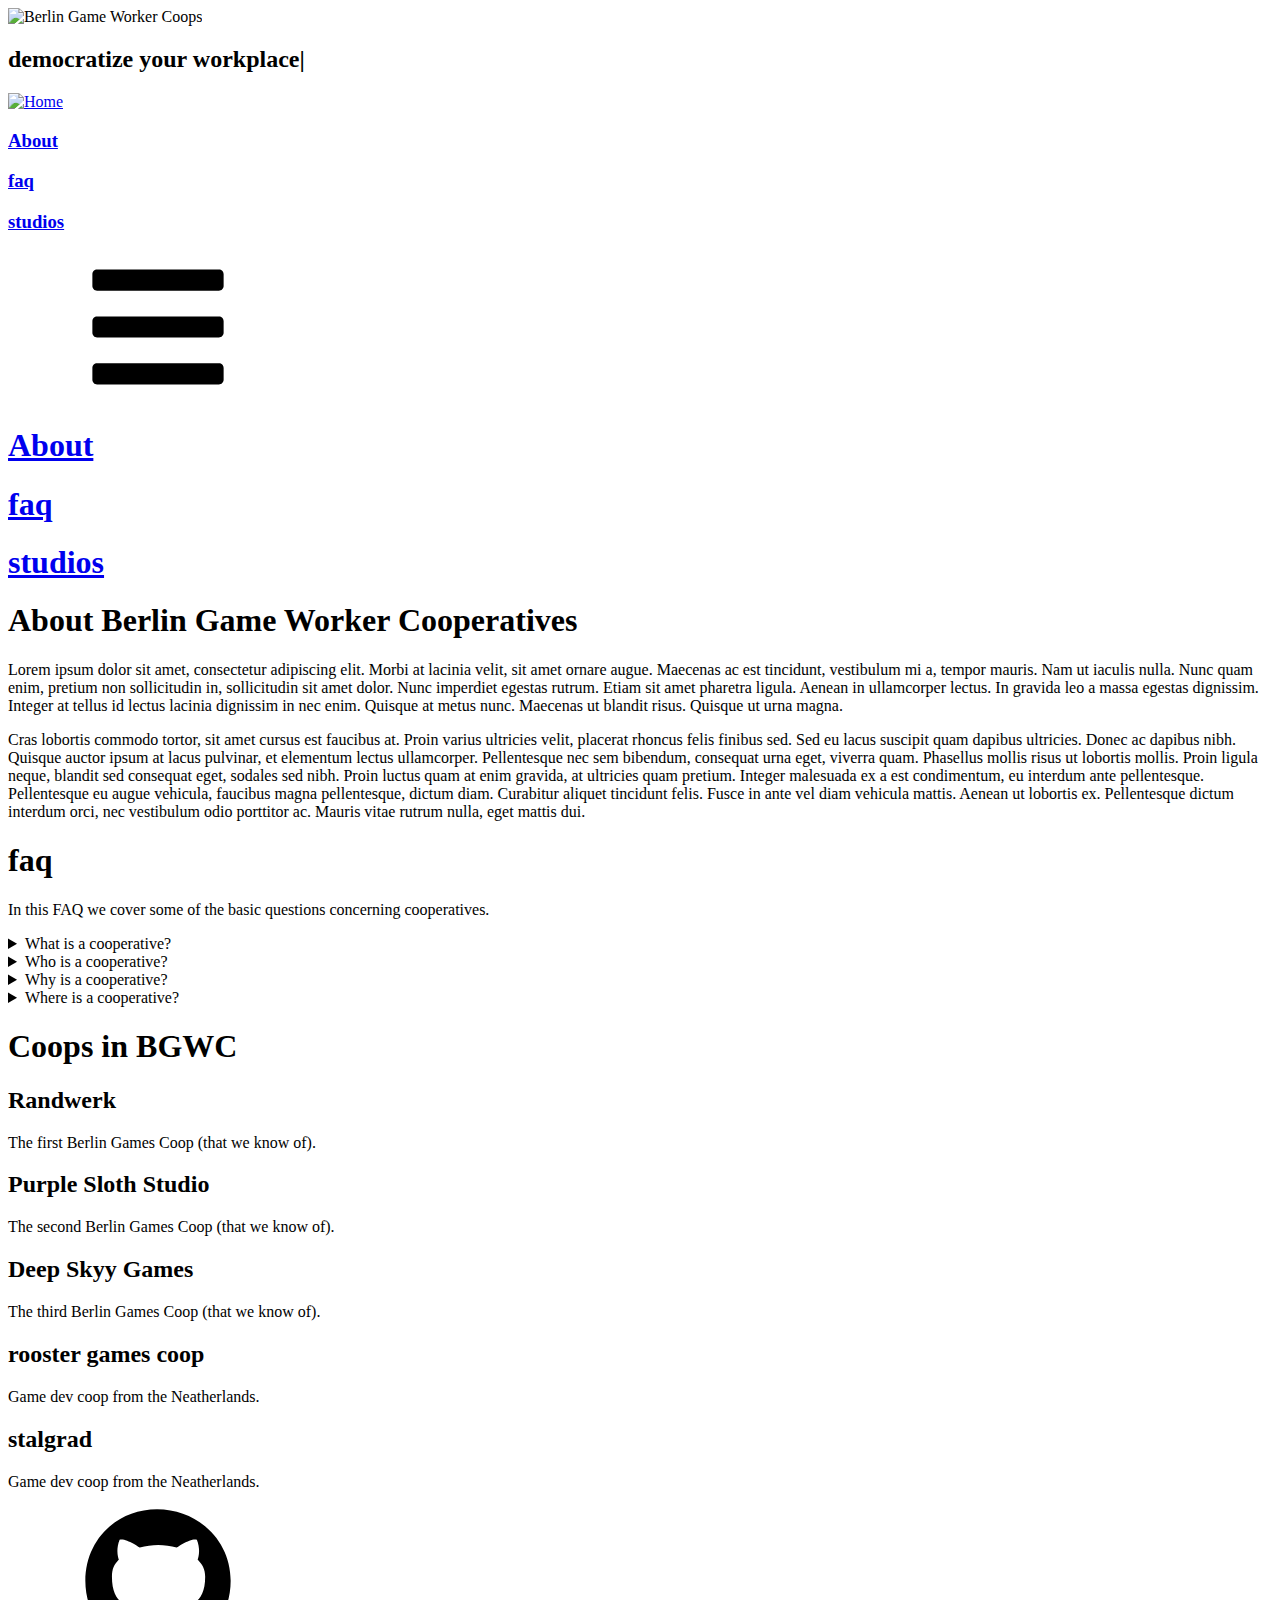
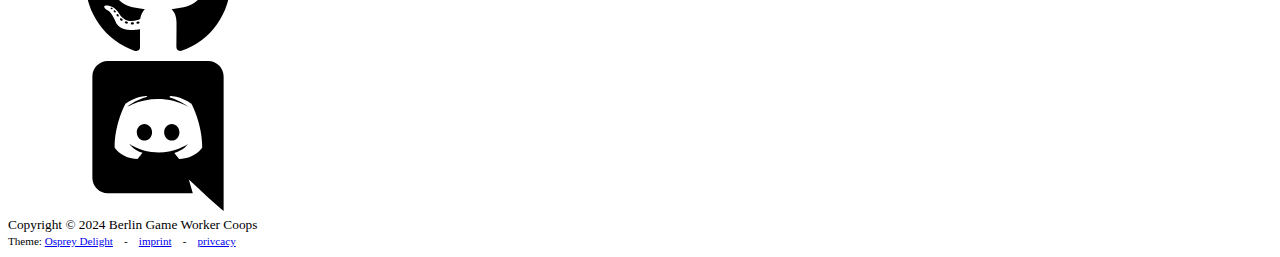
==== index.html @ 7940e50d "deploy: 7cacd4f526b0eb2941dcfb74ad085b231117a492" ====
<!doctype html><html lang=en-US class=no-js><head><meta name=generator content="Hugo 0.124.1"><title>Berlin Game Worker Coops</title>
<meta name=title content="Berlin Game Worker Coops"><meta charset=utf-8><meta name=viewport content="width=device-width,initial-scale=1"><meta name=referrer content="strict-origin-when-cross-origin"><base href=https://gwc.berlin/><meta name=description content="Berlin Game Worker Coops"><meta name=author content="bgwc"><meta property="og:title" content="Berlin Game Worker Coops"><meta property="og:type" content="website"><meta property="og:url" content="https://gwc.berlin/"><meta property="og:image" content="https://gwc.berlin/opengraph.jpg"><meta property="og:image:width" content="1280"><meta property="og:image:height" content="640"><link rel=icon type=image/png href=https://gwc.berlin/favicon.png><meta property="og:description" content="Berlin Game Worker Coops"><link rel=canonical href=https://gwc.berlin/><link href=https://gwc.berlin/index.xml rel=alternate type=application/rss+xml title="Berlin Game Worker Coops"><link rel=stylesheet href=https://gwc.berlin/style.e891644032cc3403f7d13164f586dee21af3e66288aa3978fd8f318a8b5801b0.css><script type=application/ld+json>{"@context":"http://www.schema.org","@id":"https://gwc.berlin/","@type":"Person","address":null,"affiliation":[],"alternateName":"hugo-mods","description":"Berlin Game Worker Coops","email":null,"image":"https://avatars.githubusercontent.com/u/84660689?v=4","name":"bgwc","sameAs":["https://github.com/BerlinGameWorkerCooperatives/BerlinGameWorkerCooperatives.github.io","https://discord.gg/4XYxuJzSXn "],"url":"https://gwc.berlin/"}</script><script src=https://gwc.berlin/lazyimg/lazysizes/lazysizes.min.js async></script><script>window.addEventListener("DOMContentLoaded",e=>{var t,r,s=document.getElementsByClassName("home-logo")[0],o=document.getElementsByClassName("logo")[0],i=document.getElementsByClassName("bg")[0],n=document.getElementsByClassName("gallery-img-container"),a=document.getElementsByClassName("modal-header-img-container");if(s&&o&&i&&n&&a){function c(e,t){filter="filter: hue-rotate("+e+"deg); transition: "+t+"ms linear",o.style=filter,i.style=filter;for(let e=0;e<n.length;e++)n[e].style=filter,a[e].style=filter}t=0,r=0,s.addEventListener("click",()=>{for(deg=Math.floor(Math.random()*360);Math.abs(deg-t)<36;)deg=Math.floor(Math.random()*360);c(deg,Math.abs(deg-t)/36/10*1e3),t=deg,r++})}})</script></head><body><header class="row middle-xs center-xs bg lazyload"><div class=col-xs-12><picture><source type=image/webp height=1660 width=1200 data-sizes=auto data-srcset="https://gwc.berlin/logo-320x.webp 320w,
https://gwc.berlin/logo-520x.webp 520w,
https://gwc.berlin/logo-720x.webp 720w,
https://gwc.berlin/logo-920x.webp 920w,
https://gwc.berlin/logo-1200x.webp 1200w"><noscript><img src=https://gwc.berlin/logo-1200x.png class=home-logo loading=lazy height=1660 width=1200 srcset="https://gwc.berlin/logo-320x.png 320w,
https://gwc.berlin/logo-520x.png 520w,
https://gwc.berlin/logo-720x.png 720w,
https://gwc.berlin/logo-920x.png 920w,
https://gwc.berlin/logo-1200x.png 1200w" alt="Berlin Game Worker Coops"></noscript><img data-src=https://gwc.berlin/logo-1200x.png class="home-logo lazyload" height=1660 width=1200 data-sizes=auto data-srcset="https://gwc.berlin/logo-320x.png 320w,
https://gwc.berlin/logo-520x.png 520w,
https://gwc.berlin/logo-720x.png 720w,
https://gwc.berlin/logo-920x.png 920w,
https://gwc.berlin/logo-1200x.png 1200w" alt="Berlin Game Worker Coops"></picture><h2 id=democratize-your-workplacecursor>democratize your workplace<span class=cursor>|</span></h2><noscript><h2><svg class="icon"><use xlink:href="#icon-warning"/></svg></h2><h2>Please enable JavaScript for the full experience!</h2></noscript></div></header><nav class="row middle-xs center-xs"><div class="col-xs-6 col-sm-1 logo"><a href=/#><picture><source type=image/webp height=133 width=96 data-sizes=auto data-srcset="https://gwc.berlin/logo-66x.webp 66w,
https://gwc.berlin/logo-96x.webp 96w"><img data-src=https://gwc.berlin/logo-96x.png class=lazyload height=133 width=96 data-sizes=auto data-srcset="https://gwc.berlin/logo-66x.png 66w,
https://gwc.berlin/logo-96x.png 96w" alt=Home></picture></a></div><div class="col-xs-3 col-sm-2 nav-item"><h3><a href=/#about>About</a></h3></div><div class="col-xs-3 col-sm-2 nav-item"><h3><a href=/#faq>faq</a></h3></div><div class="col-xs-3 col-sm-2 nav-item"><h3><a href=/#studios>studios</a></h3></div><div class="col-xs-6 col-sm-1 nav-toggle"><a href class=nav-icon onclick=return!1><svg class="icon"><use xlink:href="#icon-menu"/></svg></a></div></nav><section class="nav-full row middle-xs center-xs"><div class=col-xs-12><div class="row middle-xs center-xs"><div class=col-xs-12><h1><a href=/#about>About</a></h1></div><div class=col-xs-12><h1><a href=/#faq>faq</a></h1></div><div class=col-xs-12><h1><a href=/#studios>studios</a></h1></div></div></div></section><main><section class=about id=about><div class="container middle-xs"><div class="row center-xs"><div class=col-xs-12><h1>About Berlin Game Worker Cooperatives</h1></div></div><div class="row center-xs"><div class="col-xs-12 middle-xs"><p>Lorem ipsum dolor sit amet, consectetur adipiscing elit. Morbi at lacinia velit, sit amet ornare augue. Maecenas ac est tincidunt, vestibulum mi a, tempor mauris. Nam ut iaculis nulla. Nunc quam enim, pretium non sollicitudin in, sollicitudin sit amet dolor. Nunc imperdiet egestas rutrum. Etiam sit amet pharetra ligula. Aenean in ullamcorper lectus. In gravida leo a massa egestas dignissim. Integer at tellus id lectus lacinia dignissim in nec enim. Quisque at metus nunc. Maecenas ut blandit risus. Quisque ut urna magna.</p><p>Cras lobortis commodo tortor, sit amet cursus est faucibus at. Proin varius ultricies velit, placerat rhoncus felis finibus sed. Sed eu lacus suscipit quam dapibus ultricies. Donec ac dapibus nibh. Quisque auctor ipsum at lacus pulvinar, et elementum lectus ullamcorper. Pellentesque nec sem bibendum, consequat urna eget, viverra quam. Phasellus mollis risus ut lobortis mollis. Proin ligula neque, blandit sed consequat eget, sodales sed nibh. Proin luctus quam at enim gravida, at ultricies quam pretium. Integer malesuada ex a est condimentum, eu interdum ante pellentesque. Pellentesque eu augue vehicula, faucibus magna pellentesque, dictum diam. Curabitur aliquet tincidunt felis. Fusce in ante vel diam vehicula mattis. Aenean ut lobortis ex. Pellentesque dictum interdum orci, nec vestibulum odio porttitor ac. Mauris vitae rutrum nulla, eget mattis dui.</p></div></div></div></section><section class=faq id=faq><div class="container middle-xs"><div class="row center-xs"><div class=col-xs-12><h1>faq</h1></div></div><div class="row center-xs"><div class="col-xs-12 middle-xs"><p>In this FAQ we cover some of the basic questions concerning cooperatives.</p><details class=justify><summary><span class=_h2>What is a cooperative?</span></summary><div class=justify>Lorem ipsum dolor sit amet, consectetur adipiscing elit. Morbi at lacinia velit, sit amet ornare augue. Maecenas ac est tincidunt, vestibulum mi a, tempor mauris. Nam ut iaculis nulla. Nunc quam enim, pretium non sollicitudin in, sollicitudin sit amet dolor. Nunc imperdiet egestas rutrum. Etiam sit amet pharetra ligula. Aenean in ullamcorper lectus. In gravida leo a massa egestas dignissim. Integer at tellus id lectus lacinia dignissim in nec enim. Quisque at metus nunc. Maecenas ut blandit risus. Quisque ut urna magna.</div></details><details class=justify><summary><span class=_h2>Who is a cooperative?</span></summary><div class=justify>Lorem ipsum dolor sit amet, consectetur adipiscing elit. Morbi at lacinia velit, sit amet ornare augue. Maecenas ac est tincidunt, vestibulum mi a, tempor mauris. Nam ut iaculis nulla. Nunc quam enim, pretium non sollicitudin in, sollicitudin sit amet dolor. Nunc imperdiet egestas rutrum. Etiam sit amet pharetra ligula. Aenean in ullamcorper lectus. In gravida leo a massa egestas dignissim. Integer at tellus id lectus lacinia dignissim in nec enim. Quisque at metus nunc. Maecenas ut blandit risus. Quisque ut urna magna.</div></details><details class=justify><summary><span class=_h2>Why is a cooperative?</span></summary><div class=justify>Lorem ipsum dolor sit amet, consectetur adipiscing elit. Morbi at lacinia velit, sit amet ornare augue. Maecenas ac est tincidunt, vestibulum mi a, tempor mauris. Nam ut iaculis nulla. Nunc quam enim, pretium non sollicitudin in, sollicitudin sit amet dolor. Nunc imperdiet egestas rutrum. Etiam sit amet pharetra ligula. Aenean in ullamcorper lectus. In gravida leo a massa egestas dignissim. Integer at tellus id lectus lacinia dignissim in nec enim. Quisque at metus nunc. Maecenas ut blandit risus. Quisque ut urna magna.</div></details><details class=justify><summary><span class=_h2>Where is a cooperative?</span></summary><div class=justify>Lorem ipsum dolor sit amet, consectetur adipiscing elit. Morbi at lacinia velit, sit amet ornare augue. Maecenas ac est tincidunt, vestibulum mi a, tempor mauris. Nam ut iaculis nulla. Nunc quam enim, pretium non sollicitudin in, sollicitudin sit amet dolor. Nunc imperdiet egestas rutrum. Etiam sit amet pharetra ligula. Aenean in ullamcorper lectus. In gravida leo a massa egestas dignissim. Integer at tellus id lectus lacinia dignissim in nec enim. Quisque at metus nunc. Maecenas ut blandit risus. Quisque ut urna magna.</div></details></div></div></div></section><section class=studios id=studios><div class="container middle-xs"><div class="row center-xs"><div class=col-xs-12><h1>Coops in BGWC</h1></div></div><div class="row center-xs"><div class="col-xs-12 middle-xs"><h2 id=randwerk>Randwerk</h2><p>The first Berlin Games Coop (that we know of).</p><h2 id=purple-sloth-studio>Purple Sloth Studio</h2><p>The second Berlin Games Coop (that we know of).</p><h2 id=deep-skyy-games>Deep Skyy Games</h2><p>The third Berlin Games Coop (that we know of).</p><h2 id=rooster-games-coop>rooster games coop</h2><p>Game dev coop from the Neatherlands.</p><h2 id=stalgrad>stalgrad</h2><p>Game dev coop from the Neatherlands.</p></div></div></div></section></main><footer><div class="row center-xs social"><div class=col-xs-2><a target=_blank rel=noopener href=https://github.com/BerlinGameWorkerCooperatives/BerlinGameWorkerCooperatives.github.io><svg class="icon"><use xlink:href="#icon-github"/></svg></a></div><div class=col-xs-2><a target=_blank rel=noopener href=https://discord.gg/4XYxuJzSXn%20><svg class="icon"><use xlink:href="#icon-discord"/></svg></a></div></div><div class="row center-xs"><div class=col-xs><small>Copyright &copy; 2024 Berlin Game Worker Coops<div class=col-xs><small>Theme: <a href=https://github.com/kdevo/osprey-delight target=_blank rel=noopener>Osprey Delight</a>
&ensp; - &ensp;
<a href=/imprint>imprint</a>
&ensp; - &ensp;
<a href=/privacy>privcacy</a></small></div></small></div></div></footer><script>(()=>{document.documentElement.className="js",e=document.querySelector.bind(document),t=document.querySelectorAll.bind(document);function a(e,t,n=!0){t?(e.style.visibility="visible",n&&e.removeAttribute("hidden")):(e.style.visibility="hidden",n&&e.setAttribute("hidden",!0)),e.classList.add(t?"show":"hide"),e.classList.remove(t?"hide":"show")}var e,t,n=!1,s=!1,o=e("nav");navToggleAndLogo=t("nav > .logo, nav > .nav-toggle");function r(e){e?(o.classList.add("nav-fixed"),navToggleAndLogo.forEach(e=>{a(e,!0,!1)})):(o.classList.remove("nav-fixed"),navToggleAndLogo.forEach(e=>{a(e,!1,!1)})),s=e}function i(){n?e(".nav-icon").classList.remove("icon-active"):e(".nav-icon").classList.add("icon-active"),n=!n}e(".nav-icon").addEventListener("click",()=>{i(),t(".nav-full, main").forEach(e=>{e.classList.toggle("active")})}),t(".nav-full a").forEach(e=>{e.addEventListener("click",()=>{i(),t(".nav-full, main").forEach(e=>{e.classList.toggle("active")})})}),e(".logo").addEventListener("click",()=>{e(".nav-full").classList.contains("active")&&(i(),t(".nav-full, main").forEach(e=>{e.classList.toggle("active")}))}),e("body").addEventListener("click",()=>{e(".nav-full").classList.contains("active")?e("html").style.overflowY="hidden":e("html").style.overflowY="scroll"}),(()=>{let n=[...t(".nav-item")],e=[...t("main > section")].reverse(),a=330;var i=-1;function c(t){n.forEach(e=>{e.classList.remove("nav-item-active")}),t<e.length&&n[t].classList.add("nav-item-active"),i=t}window.addEventListener("scroll",()=>{var t=window.scrollY||window.pageYOffset;windowHeight=window.innerHeight,navHeight=o.clientHeight,t>windowHeight-navHeight?s||requestAnimationFrame(()=>r(!0)):s&&requestAnimationFrame(()=>r(!1));let n=e.length-1-e.findIndex(e=>t>e.offsetTop-a);n!=i&&requestAnimationFrame(()=>{c(n)})})})()})()</script><svg xmlns="http://www.w3.org/2000/svg" style="display:none"><symbol id="icon-close" viewBox="0 0 352 512"><title>Close</title><path d="M242.72 256l100.07-100.07c12.28-12.28 12.28-32.19.0-44.48l-22.24-22.24c-12.28-12.28-32.19-12.28-44.48.0L176 189.28 75.93 89.21c-12.28-12.28-32.19-12.28-44.48.0L9.21 111.45c-12.28 12.28-12.28 32.19.0 44.48L109.28 256 9.21 356.07c-12.28 12.28-12.28 32.19.0 44.48l22.24 22.24c12.28 12.28 32.2 12.28 44.48.0L176 322.72l100.07 100.07c12.28 12.28 32.2 12.28 44.48.0l22.24-22.24c12.28-12.28 12.28-32.19.0-44.48L242.72 256z"/></symbol><symbol id="icon-code" viewBox="0 0 640 512"><title>Terminal</title><path d="M257.981 272.971 63.638 467.314c-9.373 9.373-24.569 9.373-33.941.0L7.029 444.647c-9.357-9.357-9.375-24.522-.04-33.901L161.011 256 6.99 101.255c-9.335-9.379-9.317-24.544.04-33.901l22.667-22.667c9.373-9.373 24.569-9.373 33.941.0L257.981 239.03c9.373 9.372 9.373 24.568.0 33.941zM640 456v-32c0-13.255-10.745-24-24-24H312c-13.255.0-24 10.745-24 24v32c0 13.255 10.745 24 24 24h304c13.255.0 24-10.745 24-24z"/></symbol><symbol id="icon-contact" viewBox="0 0 448 512"><title>User Astronaut</title><path d="M64 224h13.5c24.7 56.5 80.9 96 146.5 96s121.8-39.5 146.5-96H384c8.8.0 16-7.2 16-16v-96c0-8.8-7.2-16-16-16h-13.5C345.8 39.5 289.6.0 224 0S102.2 39.5 77.5 96H64c-8.8.0-16 7.2-16 16v96c0 8.8 7.2 16 16 16zm40-88c0-22.1 21.5-40 48-40h144c26.5.0 48 17.9 48 40v24c0 53-43 96-96 96h-48c-53 0-96-43-96-96v-24zm72 72 12-36 36-12-36-12-12-36-12 36-36 12 36 12 12 36zm151.6 113.4C297.7 340.7 262.2 352 224 352s-73.7-11.3-103.6-30.6C52.9 328.5.0 385 0 454.4v9.6c0 26.5 21.5 48 48 48h80v-64c0-17.7 14.3-32 32-32h128c17.7.0 32 14.3 32 32v64h80c26.5.0 48-21.5 48-48v-9.6c0-69.4-52.9-125.9-120.4-133zM272 448c-8.8.0-16 7.2-16 16s7.2 16 16 16 16-7.2 16-16-7.2-16-16-16zm-96 0c-8.8.0-16 7.2-16 16v48h32v-48c0-8.8-7.2-16-16-16z"/></symbol><symbol id="icon-discord" viewBox="0 0 448 512"><desc>Discord</desc><path d="M297.216 243.2c0 15.616-11.52 28.416-26.112 28.416-14.336.0-26.112-12.8-26.112-28.416s11.52-28.416 26.112-28.416 26.112 12.8 26.112 28.416zm-119.552-28.416c-14.592.0-26.112 12.8-26.112 28.416s11.776 28.416 26.112 28.416c14.592.0 26.112-12.8 26.112-28.416.256-15.616-11.52-28.416-26.112-28.416zM448 52.736V512c-64.494-56.994-43.868-38.128-118.784-107.776l13.568 47.36H52.48C23.552 451.584.0 428.032.0 398.848V52.736C0 23.552 23.552.0 52.48.0h343.04C424.448.0 448 23.552 448 52.736zm-72.96 242.688c0-82.432-36.864-149.248-36.864-149.248-36.864-27.648-71.936-26.88-71.936-26.88l-3.584 4.096c43.52 13.312 63.744 32.512 63.744 32.512-60.811-33.329-132.244-33.335-191.232-7.424-9.472 4.352-15.104 7.424-15.104 7.424s21.248-20.224 67.328-33.536l-2.56-3.072s-35.072-.768-71.936 26.88c0 0-36.864 66.816-36.864 149.248.0.0 21.504 37.12 78.08 38.912.0.0 9.472-11.52 17.152-21.248-32.512-9.728-44.8-30.208-44.8-30.208 3.766 2.636 9.976 6.053 10.496 6.4 43.21 24.198 104.588 32.126 159.744 8.96 8.96-3.328 18.944-8.192 29.44-15.104.0.0-12.8 20.992-46.336 30.464 7.68 9.728 16.896 20.736 16.896 20.736 56.576-1.792 78.336-38.912 78.336-38.912z"/></symbol><symbol id="icon-download" viewBox="0 0 512 512"><title>Download</title><path d="M216 0h80c13.3.0 24 10.7 24 24v168h87.7c17.8.0 26.7 21.5 14.1 34.1L269.7 378.3c-7.5 7.5-19.8 7.5-27.3.0L90.1 226.1c-12.6-12.6-3.7-34.1 14.1-34.1H192V24c0-13.3 10.7-24 24-24zm296 376v112c0 13.3-10.7 24-24 24H24c-13.3.0-24-10.7-24-24V376c0-13.3 10.7-24 24-24h146.7l49 49c20.1 20.1 52.5 20.1 72.6.0l49-49H488c13.3.0 24 10.7 24 24zm-124 88c0-11-9-20-20-20s-20 9-20 20 9 20 20 20 20-9 20-20zm64 0c0-11-9-20-20-20s-20 9-20 20 9 20 20 20 20-9 20-20z"/></symbol><symbol id="icon-example" viewBox="0 0 576 512"><desc>View preview</desc><path d="M572.52 241.4C518.29 135.59 410.93 64 288 64S57.68 135.64 3.48 241.41a32.35 32.35.0 000 29.19C57.71 376.41 165.07 448 288 448s230.32-71.64 284.52-177.41a32.35 32.35.0 000-29.19zM288 4e2a144 144 0 11144-144A143.93 143.93.0 01288 4e2zm0-240a95.31 95.31.0 00-25.31 3.79 47.85 47.85.0 01-66.9 66.9A95.78 95.78.0 10288 160z"/></symbol><symbol id="icon-get" viewBox="0 0 320 512"><desc>Go get it</desc><path d="M285.476 272.971 91.132 467.314c-9.373 9.373-24.569 9.373-33.941.0l-22.667-22.667c-9.357-9.357-9.375-24.522-.04-33.901L188.505 256 34.484 101.255c-9.335-9.379-9.317-24.544.04-33.901l22.667-22.667c9.373-9.373 24.569-9.373 33.941.0L285.475 239.03c9.373 9.372 9.373 24.568.001 33.941z"/></symbol><symbol id="icon-github" viewBox="0 0 496 512"><title>GitHub</title><path d="M165.9 397.4c0 2-2.3 3.6-5.2 3.6-3.3.3-5.6-1.3-5.6-3.6.0-2 2.3-3.6 5.2-3.6 3-.3 5.6 1.3 5.6 3.6zm-31.1-4.5c-.7 2 1.3 4.3 4.3 4.9 2.6 1 5.6.0 6.2-2s-1.3-4.3-4.3-5.2c-2.6-.7-5.5.3-6.2 2.3zm44.2-1.7c-2.9.7-4.9 2.6-4.6 4.9.3 2 2.9 3.3 5.9 2.6 2.9-.7 4.9-2.6 4.6-4.6-.3-1.9-3-3.2-5.9-2.9zM244.8 8C106.1 8 0 113.3.0 252c0 110.9 69.8 205.8 169.5 239.2 12.8 2.3 17.3-5.6 17.3-12.1.0-6.2-.3-40.4-.3-61.4.0.0-70 15-84.7-29.8.0.0-11.4-29.1-27.8-36.6.0.0-22.9-15.7 1.6-15.4.0.0 24.9 2 38.6 25.8 21.9 38.6 58.6 27.5 72.9 20.9 2.3-16 8.8-27.1 16-33.7-55.9-6.2-112.3-14.3-112.3-110.5.0-27.5 7.6-41.3 23.6-58.9-2.6-6.5-11.1-33.3 2.6-67.9 20.9-6.5 69 27 69 27 20-5.6 41.5-8.5 62.8-8.5s42.8 2.9 62.8 8.5c0 0 48.1-33.6 69-27 13.7 34.7 5.2 61.4 2.6 67.9 16 17.7 25.8 31.5 25.8 58.9.0 96.5-58.9 104.2-114.8 110.5 9.2 7.9 17 22.9 17 46.4.0 33.7-.3 75.4-.3 83.6.0 6.5 4.6 14.4 17.3 12.1C428.2 457.8 496 362.9 496 252 496 113.3 383.5 8 244.8 8zM97.2 352.9c-1.3 1-1 3.3.7 5.2 1.6 1.6 3.9 2.3 5.2 1 1.3-1 1-3.3-.7-5.2-1.6-1.6-3.9-2.3-5.2-1zm-10.8-8.1c-.7 1.3.3 2.9 2.3 3.9 1.6 1 3.6.7 4.3-.7.7-1.3-.3-2.9-2.3-3.9-2-.6-3.6-.3-4.3.7zm32.4 35.6c-1.6 1.3-1 4.3 1.3 6.2 2.3 2.3 5.2 2.6 6.5 1 1.3-1.3.7-4.3-1.3-6.2-2.2-2.3-5.2-2.6-6.5-1zm-11.4-14.7c-1.6 1-1.6 3.6.0 5.9 1.6 2.3 4.3 3.3 5.6 2.3 1.6-1.3 1.6-3.9.0-6.2-1.4-2.3-4-3.3-5.6-2z"/></symbol><symbol id="icon-github-octocat" viewBox="0 0 480 512"><title>Alternate GitHub</title><path d="M186.1 328.7c0 20.9-10.9 55.1-36.7 55.1s-36.7-34.2-36.7-55.1 10.9-55.1 36.7-55.1 36.7 34.2 36.7 55.1zM480 278.2c0 31.9-3.2 65.7-17.5 95-37.9 76.6-142.1 74.8-216.7 74.8-75.8.0-186.2 2.7-225.6-74.8-14.6-29-20.2-63.1-20.2-95 0-41.9 13.9-81.5 41.5-113.6-5.2-15.8-7.7-32.4-7.7-48.8.0-21.5 4.9-32.3 14.6-51.8 45.3.0 74.3 9 108.8 36 29-6.9 58.8-10 88.7-10 27 0 54.2 2.9 80.4 9.2 34-26.7 63-35.2 107.8-35.2 9.8 19.5 14.6 30.3 14.6 51.8.0 16.4-2.6 32.7-7.7 48.2 27.5 32.4 39 72.3 39 114.2zm-64.3 50.5c0-43.9-26.7-82.6-73.5-82.6-18.9.0-37 3.4-56 6-14.9 2.3-29.8 3.2-45.1 3.2-15.2.0-30.1-.9-45.1-3.2-18.7-2.6-37-6-56-6-46.8.0-73.5 38.7-73.5 82.6.0 87.8 80.4 101.3 150.4 101.3h48.2c70.3.0 150.6-13.4 150.6-101.3zm-82.6-55.1c-25.8.0-36.7 34.2-36.7 55.1s10.9 55.1 36.7 55.1 36.7-34.2 36.7-55.1-10.9-55.1-36.7-55.1z"/></symbol><symbol id="icon-heart" viewBox="0 0 512 512"><desc>Donate</desc><path d="M462.3 62.6C407.5 15.9 326 24.3 275.7 76.2L256 96.5l-19.7-20.3C186.1 24.3 104.5 15.9 49.7 62.6c-62.8 53.6-66.1 149.8-9.9 207.9l193.5 199.8c12.5 12.9 32.8 12.9 45.3.0l193.5-199.8c56.3-58.1 53-154.3-9.8-207.9z"/></symbol><symbol id="icon-learn" viewBox="0 0 640 512"><desc>Learn more</desc><path d="M622.34 153.2 343.4 67.5c-15.2-4.67-31.6-4.67-46.79.0L17.66 153.2c-23.54 7.23-23.54 38.36.0 45.59l48.63 14.94c-10.67 13.19-17.23 29.28-17.88 46.9C38.78 266.15 32 276.11 32 288c0 10.78 5.68 19.85 13.86 25.65L20.33 428.53C18.11 438.52 25.71 448 35.94 448h56.11c10.24.0 17.84-9.48 15.62-19.47L82.14 313.65C90.32 307.85 96 298.78 96 288c0-11.57-6.47-21.25-15.66-26.87.76-15.02 8.44-28.3 20.69-36.72L296.6 284.5c9.06 2.78 26.44 6.25 46.79.0l278.95-85.7c23.55-7.24 23.55-38.36.0-45.6zM352.79 315.09c-28.53 8.76-52.84 3.92-65.59.0l-145.02-44.55L128 384c0 35.35 85.96 64 192 64s192-28.65 192-64l-14.18-113.47-145.03 44.56z"/></symbol><symbol id="icon-menu" viewBox="0 0 448 512"><desc>Menu</desc><path d="M16 132h416c8.837.0 16-7.163 16-16V76c0-8.837-7.163-16-16-16H16C7.163 60 0 67.163.0 76v40c0 8.837 7.163 16 16 16zm0 160h416c8.837.0 16-7.163 16-16v-40c0-8.837-7.163-16-16-16H16c-8.837.0-16 7.163-16 16v40c0 8.837 7.163 16 16 16zm0 160h416c8.837.0 16-7.163 16-16v-40c0-8.837-7.163-16-16-16H16c-8.837.0-16 7.163-16 16v40c0 8.837 7.163 16 16 16z"/></symbol><symbol id="icon-ok" viewBox="0 0 512 512"><title>Check Circle</title><path d="M504 256c0 136.967-111.033 248-248 248S8 392.967 8 256 119.033 8 256 8s248 111.033 248 248zM227.314 387.314l184-184c6.248-6.248 6.248-16.379.0-22.627l-22.627-22.627c-6.248-6.249-16.379-6.249-22.628.0L216 308.118l-70.059-70.059c-6.248-6.248-16.379-6.248-22.628.0l-22.627 22.627c-6.248 6.248-6.248 16.379.0 22.627l104 104c6.249 6.249 16.379 6.249 22.628.001z"/></symbol><symbol id="icon-sending" viewBox="0 0 640 512"><title>Space Shuttle</title><path d="M592.604 208.244C559.735 192.836 515.777 184 472 184H186.327c-4.952-6.555-10.585-11.978-16.72-16H376C229.157 137.747 219.403 32 96.003 32H96v128H80V32c-26.51.0-48 28.654-48 64v64c-23.197.0-32 10.032-32 24v40c0 13.983 8.819 24 32 24v16c-23.197.0-32 10.032-32 24v40c0 13.983 8.819 24 32 24v64c0 35.346 21.49 64 48 64V352h16v128h.003c123.4.0 133.154-105.747 279.997-136H169.606c6.135-4.022 11.768-9.445 16.72-16H472c43.777.0 87.735-8.836 120.604-24.244C622.282 289.845 640 271.992 640 256s-17.718-33.845-47.396-47.756zM488 296a8 8 0 01-8-8v-64a8 8 0 018-8c31.909.0 31.942 80 0 80z"/></symbol><symbol id="icon-view" viewBox="0 0 256 512"><title>angle-right</title><path d="M224.3 273l-136 136c-9.4 9.4-24.6 9.4-33.9.0l-22.6-22.6c-9.4-9.4-9.4-24.6.0-33.9l96.4-96.4-96.4-96.4c-9.4-9.4-9.4-24.6.0-33.9L54.3 103c9.4-9.4 24.6-9.4 33.9.0l136 136c9.5 9.4 9.5 24.6.1 34z"/></symbol><symbol id="icon-warning" viewBox="0 0 576 512"><title>Warning</title><path d="M569.517 440.013C587.975 472.007 564.806 512 527.94 512H48.054c-36.937.0-59.999-40.055-41.577-71.987L246.423 23.985c18.467-32.009 64.72-31.951 83.154.0l239.94 416.028zM288 354c-25.405.0-46 20.595-46 46s20.595 46 46 46 46-20.595 46-46-20.595-46-46-46zm-43.673-165.346 7.418 136c.347 6.364 5.609 11.346 11.982 11.346h48.546c6.373.0 11.635-4.982 11.982-11.346l7.418-136c.375-6.874-5.098-12.654-11.982-12.654h-63.383c-6.884.0-12.356 5.78-11.981 12.654z"/></symbol></svg></body></html>
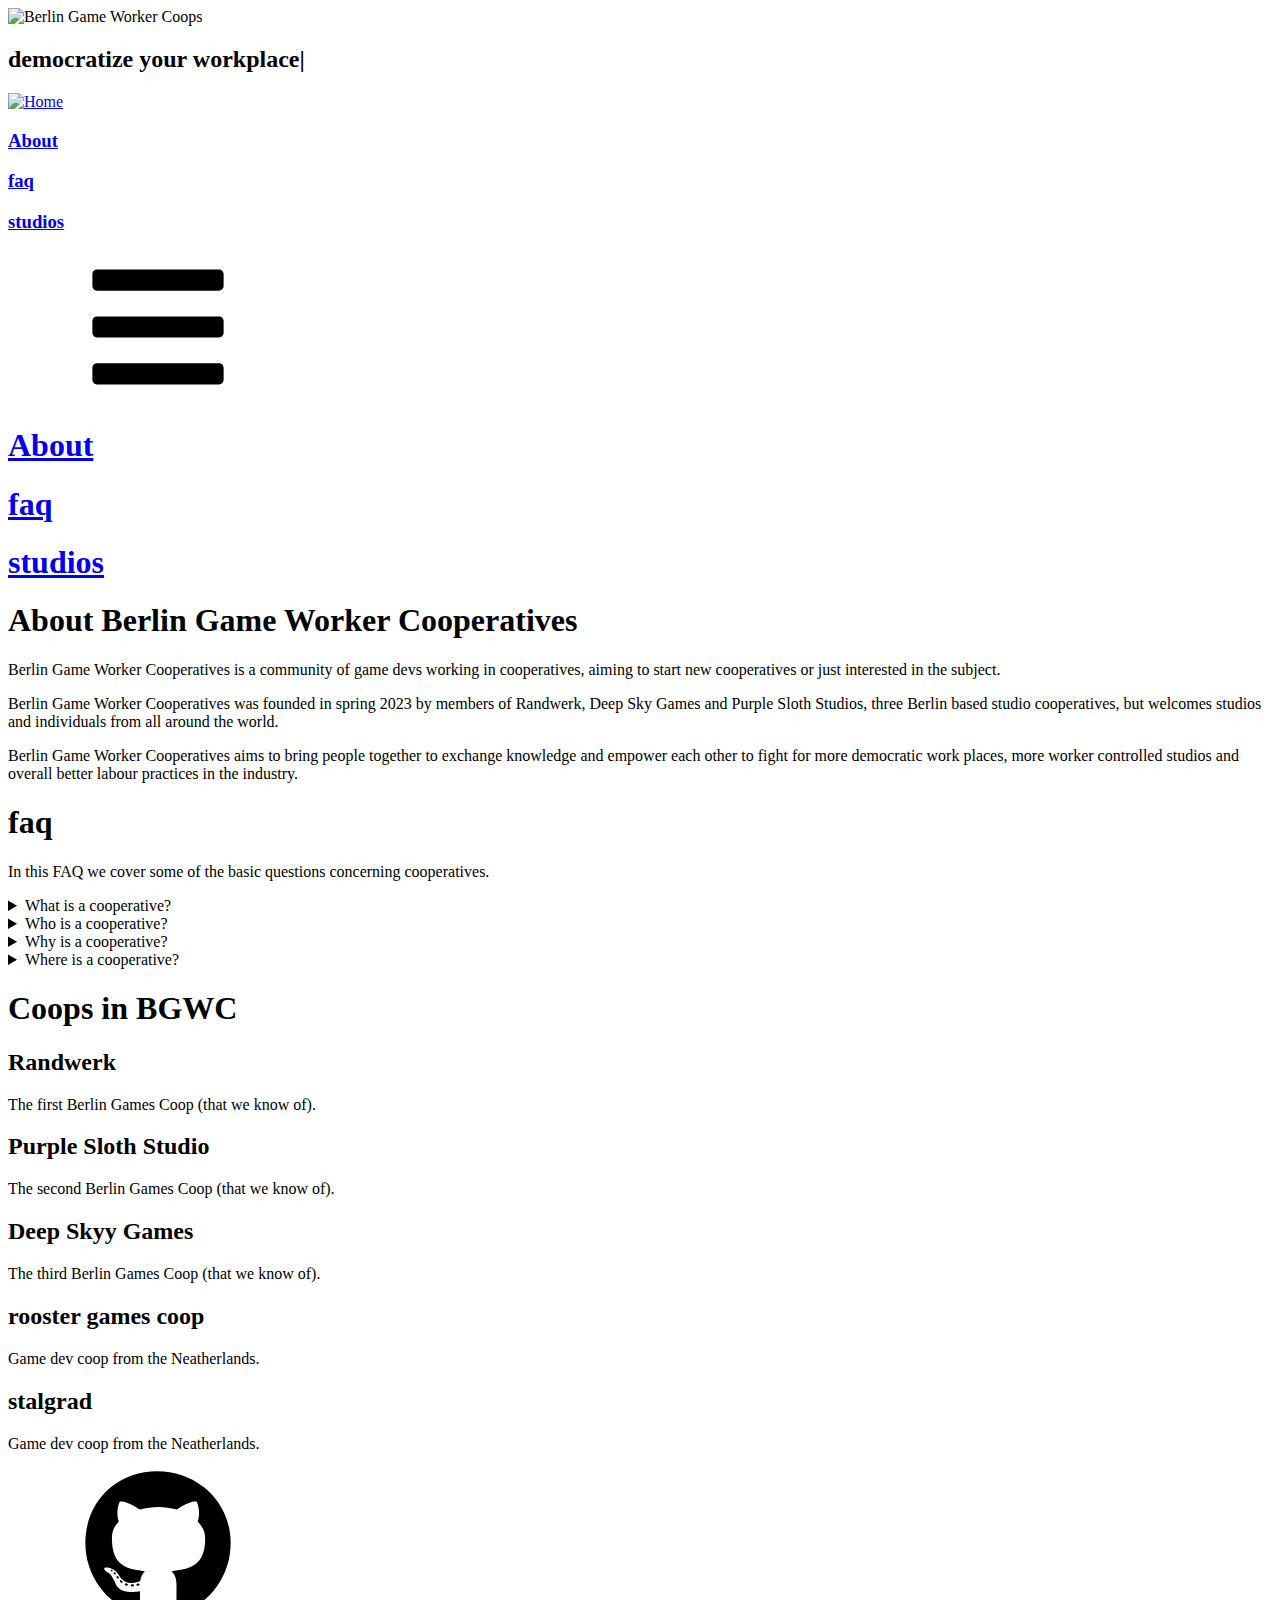
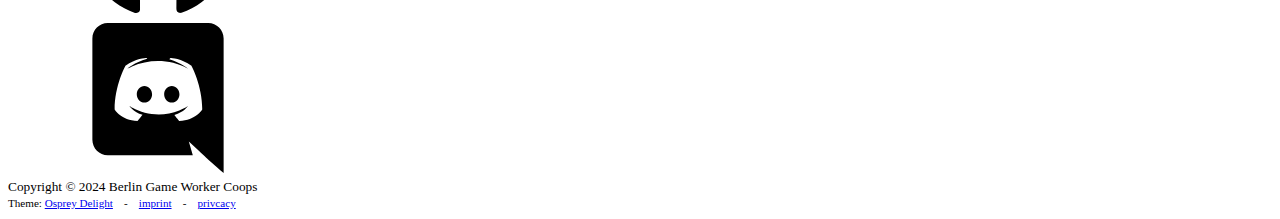
==== commit c84dadfa: "deploy: 9c7413f7482a1a55522a4e32a31441afba1c2663" ====
--- a/index.html
+++ b/index.html
@@ -1,5 +1,5 @@
 <!doctype html><html lang=en-US class=no-js><head><meta name=generator content="Hugo 0.124.1"><title>Berlin Game Worker Coops</title>
-<meta name=title content="Berlin Game Worker Coops"><meta charset=utf-8><meta name=viewport content="width=device-width,initial-scale=1"><meta name=referrer content="strict-origin-when-cross-origin"><base href=https://gwc.berlin/><meta name=description content="Berlin Game Worker Coops"><meta name=author content="bgwc"><meta property="og:title" content="Berlin Game Worker Coops"><meta property="og:type" content="website"><meta property="og:url" content="https://gwc.berlin/"><meta property="og:image" content="https://gwc.berlin/opengraph.jpg"><meta property="og:image:width" content="1280"><meta property="og:image:height" content="640"><link rel=icon type=image/png href=https://gwc.berlin/favicon.png><meta property="og:description" content="Berlin Game Worker Coops"><link rel=canonical href=https://gwc.berlin/><link href=https://gwc.berlin/index.xml rel=alternate type=application/rss+xml title="Berlin Game Worker Coops"><link rel=stylesheet href=https://gwc.berlin/style.e891644032cc3403f7d13164f586dee21af3e66288aa3978fd8f318a8b5801b0.css><script type=application/ld+json>{"@context":"http://www.schema.org","@id":"https://gwc.berlin/","@type":"Person","address":null,"affiliation":[],"alternateName":"hugo-mods","description":"Berlin Game Worker Coops","email":null,"image":"https://avatars.githubusercontent.com/u/84660689?v=4","name":"bgwc","sameAs":["https://github.com/BerlinGameWorkerCooperatives/BerlinGameWorkerCooperatives.github.io","https://discord.gg/4XYxuJzSXn "],"url":"https://gwc.berlin/"}</script><script src=https://gwc.berlin/lazyimg/lazysizes/lazysizes.min.js async></script><script>window.addEventListener("DOMContentLoaded",e=>{var t,r,s=document.getElementsByClassName("home-logo")[0],o=document.getElementsByClassName("logo")[0],i=document.getElementsByClassName("bg")[0],n=document.getElementsByClassName("gallery-img-container"),a=document.getElementsByClassName("modal-header-img-container");if(s&&o&&i&&n&&a){function c(e,t){filter="filter: hue-rotate("+e+"deg); transition: "+t+"ms linear",o.style=filter,i.style=filter;for(let e=0;e<n.length;e++)n[e].style=filter,a[e].style=filter}t=0,r=0,s.addEventListener("click",()=>{for(deg=Math.floor(Math.random()*360);Math.abs(deg-t)<36;)deg=Math.floor(Math.random()*360);c(deg,Math.abs(deg-t)/36/10*1e3),t=deg,r++})}})</script></head><body><header class="row middle-xs center-xs bg lazyload"><div class=col-xs-12><picture><source type=image/webp height=1660 width=1200 data-sizes=auto data-srcset="https://gwc.berlin/logo-320x.webp 320w,
+<meta name=title content="Berlin Game Worker Coops"><meta charset=utf-8><meta name=viewport content="width=device-width,initial-scale=1"><meta name=referrer content="strict-origin-when-cross-origin"><base href=https://gwc.berlin/><meta name=description content="Berlin Game Worker Coops"><meta name=author content="bgwc"><meta property="og:title" content="Berlin Game Worker Coops"><meta property="og:type" content="website"><meta property="og:url" content="https://gwc.berlin/"><meta property="og:image" content="https://gwc.berlin/opengraph.jpg"><meta property="og:image:width" content="1280"><meta property="og:image:height" content="640"><link rel=icon type=image/png href=https://gwc.berlin/favicon.png><meta property="og:description" content="Berlin Game Worker Coops"><link rel=canonical href=https://gwc.berlin/><link href=https://gwc.berlin/index.xml rel=alternate type=application/rss+xml title="Berlin Game Worker Coops"><link rel=stylesheet href=https://gwc.berlin/style.fd51b4aa36a6b5bbfb7f4668afd01a47bf0503b082362771d1dae1e1b9f235dd.css><script type=application/ld+json>{"@context":"http://www.schema.org","@id":"https://gwc.berlin/","@type":"Person","address":null,"affiliation":[],"alternateName":"hugo-mods","description":"Berlin Game Worker Coops","email":null,"image":"https://avatars.githubusercontent.com/u/84660689?v=4","name":"bgwc","sameAs":["https://github.com/BerlinGameWorkerCooperatives/BerlinGameWorkerCooperatives.github.io","https://discord.gg/4XYxuJzSXn "],"url":"https://gwc.berlin/"}</script><script src=https://gwc.berlin/lazyimg/lazysizes/lazysizes.min.js async></script></head><body><header class="row middle-xs center-xs bg lazyload"><div class=col-xs-12><picture><source type=image/webp height=1660 width=1200 data-sizes=auto data-srcset="https://gwc.berlin/logo-320x.webp 320w,
 https://gwc.berlin/logo-520x.webp 520w,
 https://gwc.berlin/logo-720x.webp 720w,
 https://gwc.berlin/logo-920x.webp 920w,
@@ -13,7 +13,7 @@
 https://gwc.berlin/logo-920x.png 920w,
 https://gwc.berlin/logo-1200x.png 1200w" alt="Berlin Game Worker Coops"></picture><h2 id=democratize-your-workplacecursor>democratize your workplace<span class=cursor>|</span></h2><noscript><h2><svg class="icon"><use xlink:href="#icon-warning"/></svg></h2><h2>Please enable JavaScript for the full experience!</h2></noscript></div></header><nav class="row middle-xs center-xs"><div class="col-xs-6 col-sm-1 logo"><a href=/#><picture><source type=image/webp height=133 width=96 data-sizes=auto data-srcset="https://gwc.berlin/logo-66x.webp 66w,
 https://gwc.berlin/logo-96x.webp 96w"><img data-src=https://gwc.berlin/logo-96x.png class=lazyload height=133 width=96 data-sizes=auto data-srcset="https://gwc.berlin/logo-66x.png 66w,
-https://gwc.berlin/logo-96x.png 96w" alt=Home></picture></a></div><div class="col-xs-3 col-sm-2 nav-item"><h3><a href=/#about>About</a></h3></div><div class="col-xs-3 col-sm-2 nav-item"><h3><a href=/#faq>faq</a></h3></div><div class="col-xs-3 col-sm-2 nav-item"><h3><a href=/#studios>studios</a></h3></div><div class="col-xs-6 col-sm-1 nav-toggle"><a href class=nav-icon onclick=return!1><svg class="icon"><use xlink:href="#icon-menu"/></svg></a></div></nav><section class="nav-full row middle-xs center-xs"><div class=col-xs-12><div class="row middle-xs center-xs"><div class=col-xs-12><h1><a href=/#about>About</a></h1></div><div class=col-xs-12><h1><a href=/#faq>faq</a></h1></div><div class=col-xs-12><h1><a href=/#studios>studios</a></h1></div></div></div></section><main><section class=about id=about><div class="container middle-xs"><div class="row center-xs"><div class=col-xs-12><h1>About Berlin Game Worker Cooperatives</h1></div></div><div class="row center-xs"><div class="col-xs-12 middle-xs"><p>Lorem ipsum dolor sit amet, consectetur adipiscing elit. Morbi at lacinia velit, sit amet ornare augue. Maecenas ac est tincidunt, vestibulum mi a, tempor mauris. Nam ut iaculis nulla. Nunc quam enim, pretium non sollicitudin in, sollicitudin sit amet dolor. Nunc imperdiet egestas rutrum. Etiam sit amet pharetra ligula. Aenean in ullamcorper lectus. In gravida leo a massa egestas dignissim. Integer at tellus id lectus lacinia dignissim in nec enim. Quisque at metus nunc. Maecenas ut blandit risus. Quisque ut urna magna.</p><p>Cras lobortis commodo tortor, sit amet cursus est faucibus at. Proin varius ultricies velit, placerat rhoncus felis finibus sed. Sed eu lacus suscipit quam dapibus ultricies. Donec ac dapibus nibh. Quisque auctor ipsum at lacus pulvinar, et elementum lectus ullamcorper. Pellentesque nec sem bibendum, consequat urna eget, viverra quam. Phasellus mollis risus ut lobortis mollis. Proin ligula neque, blandit sed consequat eget, sodales sed nibh. Proin luctus quam at enim gravida, at ultricies quam pretium. Integer malesuada ex a est condimentum, eu interdum ante pellentesque. Pellentesque eu augue vehicula, faucibus magna pellentesque, dictum diam. Curabitur aliquet tincidunt felis. Fusce in ante vel diam vehicula mattis. Aenean ut lobortis ex. Pellentesque dictum interdum orci, nec vestibulum odio porttitor ac. Mauris vitae rutrum nulla, eget mattis dui.</p></div></div></div></section><section class=faq id=faq><div class="container middle-xs"><div class="row center-xs"><div class=col-xs-12><h1>faq</h1></div></div><div class="row center-xs"><div class="col-xs-12 middle-xs"><p>In this FAQ we cover some of the basic questions concerning cooperatives.</p><details class=justify><summary><span class=_h2>What is a cooperative?</span></summary><div class=justify>Lorem ipsum dolor sit amet, consectetur adipiscing elit. Morbi at lacinia velit, sit amet ornare augue. Maecenas ac est tincidunt, vestibulum mi a, tempor mauris. Nam ut iaculis nulla. Nunc quam enim, pretium non sollicitudin in, sollicitudin sit amet dolor. Nunc imperdiet egestas rutrum. Etiam sit amet pharetra ligula. Aenean in ullamcorper lectus. In gravida leo a massa egestas dignissim. Integer at tellus id lectus lacinia dignissim in nec enim. Quisque at metus nunc. Maecenas ut blandit risus. Quisque ut urna magna.</div></details><details class=justify><summary><span class=_h2>Who is a cooperative?</span></summary><div class=justify>Lorem ipsum dolor sit amet, consectetur adipiscing elit. Morbi at lacinia velit, sit amet ornare augue. Maecenas ac est tincidunt, vestibulum mi a, tempor mauris. Nam ut iaculis nulla. Nunc quam enim, pretium non sollicitudin in, sollicitudin sit amet dolor. Nunc imperdiet egestas rutrum. Etiam sit amet pharetra ligula. Aenean in ullamcorper lectus. In gravida leo a massa egestas dignissim. Integer at tellus id lectus lacinia dignissim in nec enim. Quisque at metus nunc. Maecenas ut blandit risus. Quisque ut urna magna.</div></details><details class=justify><summary><span class=_h2>Why is a cooperative?</span></summary><div class=justify>Lorem ipsum dolor sit amet, consectetur adipiscing elit. Morbi at lacinia velit, sit amet ornare augue. Maecenas ac est tincidunt, vestibulum mi a, tempor mauris. Nam ut iaculis nulla. Nunc quam enim, pretium non sollicitudin in, sollicitudin sit amet dolor. Nunc imperdiet egestas rutrum. Etiam sit amet pharetra ligula. Aenean in ullamcorper lectus. In gravida leo a massa egestas dignissim. Integer at tellus id lectus lacinia dignissim in nec enim. Quisque at metus nunc. Maecenas ut blandit risus. Quisque ut urna magna.</div></details><details class=justify><summary><span class=_h2>Where is a cooperative?</span></summary><div class=justify>Lorem ipsum dolor sit amet, consectetur adipiscing elit. Morbi at lacinia velit, sit amet ornare augue. Maecenas ac est tincidunt, vestibulum mi a, tempor mauris. Nam ut iaculis nulla. Nunc quam enim, pretium non sollicitudin in, sollicitudin sit amet dolor. Nunc imperdiet egestas rutrum. Etiam sit amet pharetra ligula. Aenean in ullamcorper lectus. In gravida leo a massa egestas dignissim. Integer at tellus id lectus lacinia dignissim in nec enim. Quisque at metus nunc. Maecenas ut blandit risus. Quisque ut urna magna.</div></details></div></div></div></section><section class=studios id=studios><div class="container middle-xs"><div class="row center-xs"><div class=col-xs-12><h1>Coops in BGWC</h1></div></div><div class="row center-xs"><div class="col-xs-12 middle-xs"><h2 id=randwerk>Randwerk</h2><p>The first Berlin Games Coop (that we know of).</p><h2 id=purple-sloth-studio>Purple Sloth Studio</h2><p>The second Berlin Games Coop (that we know of).</p><h2 id=deep-skyy-games>Deep Skyy Games</h2><p>The third Berlin Games Coop (that we know of).</p><h2 id=rooster-games-coop>rooster games coop</h2><p>Game dev coop from the Neatherlands.</p><h2 id=stalgrad>stalgrad</h2><p>Game dev coop from the Neatherlands.</p></div></div></div></section></main><footer><div class="row center-xs social"><div class=col-xs-2><a target=_blank rel=noopener href=https://github.com/BerlinGameWorkerCooperatives/BerlinGameWorkerCooperatives.github.io><svg class="icon"><use xlink:href="#icon-github"/></svg></a></div><div class=col-xs-2><a target=_blank rel=noopener href=https://discord.gg/4XYxuJzSXn%20><svg class="icon"><use xlink:href="#icon-discord"/></svg></a></div></div><div class="row center-xs"><div class=col-xs><small>Copyright &copy; 2024 Berlin Game Worker Coops<div class=col-xs><small>Theme: <a href=https://github.com/kdevo/osprey-delight target=_blank rel=noopener>Osprey Delight</a>
+https://gwc.berlin/logo-96x.png 96w" alt=Home></picture></a></div><div class="col-xs-3 col-sm-2 nav-item"><h3><a href=/#about>About</a></h3></div><div class="col-xs-3 col-sm-2 nav-item"><h3><a href=/#faq>faq</a></h3></div><div class="col-xs-3 col-sm-2 nav-item"><h3><a href=/#studios>studios</a></h3></div><div class="col-xs-6 col-sm-1 nav-toggle"><a href class=nav-icon onclick=return!1><svg class="icon"><use xlink:href="#icon-menu"/></svg></a></div></nav><section class="nav-full row middle-xs center-xs"><div class=col-xs-12><div class="row middle-xs center-xs"><div class=col-xs-12><h1><a href=/#about>About</a></h1></div><div class=col-xs-12><h1><a href=/#faq>faq</a></h1></div><div class=col-xs-12><h1><a href=/#studios>studios</a></h1></div></div></div></section><main><section class=about id=about><div class="container middle-xs"><div class="row center-xs"><div class=col-xs-12><h1>About Berlin Game Worker Cooperatives</h1></div></div><div class="row center-xs"><div class="col-xs-12 middle-xs al-left"><p>Berlin Game Worker Cooperatives is a community of game devs working in cooperatives, aiming to start new cooperatives or just interested in the subject.</p><p>Berlin Game Worker Cooperatives was founded in spring 2023 by members of Randwerk, Deep Sky Games and Purple Sloth Studios, three Berlin based studio cooperatives, but welcomes studios and individuals from all around the world.</p><p>Berlin Game Worker Cooperatives aims to bring people together to exchange knowledge and empower each other to fight for more democratic work places, more worker controlled studios and overall better labour practices in the industry.</p></div></div></div></section><section class=faq id=faq><div class="container middle-xs"><div class="row center-xs"><div class=col-xs-12><h1>faq</h1></div></div><div class="row center-xs"><div class="col-xs-12 middle-xs"><p>In this FAQ we cover some of the basic questions concerning cooperatives.</p><details class=al-left><summary><span class=_h2>What is a cooperative?</span></summary><div class=justify>Lorem ipsum dolor sit amet, consectetur adipiscing elit. Morbi at lacinia velit, sit amet ornare augue. Maecenas ac est tincidunt, vestibulum mi a, tempor mauris. Nam ut iaculis nulla. Nunc quam enim, pretium non sollicitudin in, sollicitudin sit amet dolor. Nunc imperdiet egestas rutrum. Etiam sit amet pharetra ligula. Aenean in ullamcorper lectus. In gravida leo a massa egestas dignissim. Integer at tellus id lectus lacinia dignissim in nec enim. Quisque at metus nunc. Maecenas ut blandit risus. Quisque ut urna magna.</div></details><details class=al-left><summary><span class=_h2>Who is a cooperative?</span></summary><div class=justify>Lorem ipsum dolor sit amet, consectetur adipiscing elit. Morbi at lacinia velit, sit amet ornare augue. Maecenas ac est tincidunt, vestibulum mi a, tempor mauris. Nam ut iaculis nulla. Nunc quam enim, pretium non sollicitudin in, sollicitudin sit amet dolor. Nunc imperdiet egestas rutrum. Etiam sit amet pharetra ligula. Aenean in ullamcorper lectus. In gravida leo a massa egestas dignissim. Integer at tellus id lectus lacinia dignissim in nec enim. Quisque at metus nunc. Maecenas ut blandit risus. Quisque ut urna magna.</div></details><details class=al-left><summary><span class=_h2>Why is a cooperative?</span></summary><div class=justify>Lorem ipsum dolor sit amet, consectetur adipiscing elit. Morbi at lacinia velit, sit amet ornare augue. Maecenas ac est tincidunt, vestibulum mi a, tempor mauris. Nam ut iaculis nulla. Nunc quam enim, pretium non sollicitudin in, sollicitudin sit amet dolor. Nunc imperdiet egestas rutrum. Etiam sit amet pharetra ligula. Aenean in ullamcorper lectus. In gravida leo a massa egestas dignissim. Integer at tellus id lectus lacinia dignissim in nec enim. Quisque at metus nunc. Maecenas ut blandit risus. Quisque ut urna magna.</div></details><details class=al-left><summary><span class=_h2>Where is a cooperative?</span></summary><div class=justify>Lorem ipsum dolor sit amet, consectetur adipiscing elit. Morbi at lacinia velit, sit amet ornare augue. Maecenas ac est tincidunt, vestibulum mi a, tempor mauris. Nam ut iaculis nulla. Nunc quam enim, pretium non sollicitudin in, sollicitudin sit amet dolor. Nunc imperdiet egestas rutrum. Etiam sit amet pharetra ligula. Aenean in ullamcorper lectus. In gravida leo a massa egestas dignissim. Integer at tellus id lectus lacinia dignissim in nec enim. Quisque at metus nunc. Maecenas ut blandit risus. Quisque ut urna magna.</div></details></div></div></div></section><section class=studios id=studios><div class="container middle-xs"><div class="row center-xs"><div class=col-xs-12><h1>Coops in BGWC</h1></div></div><div class="row center-xs"><div class="col-xs-12 middle-xs"><h2 id=randwerk>Randwerk</h2><p>The first Berlin Games Coop (that we know of).</p><h2 id=purple-sloth-studio>Purple Sloth Studio</h2><p>The second Berlin Games Coop (that we know of).</p><h2 id=deep-skyy-games>Deep Skyy Games</h2><p>The third Berlin Games Coop (that we know of).</p><h2 id=rooster-games-coop>rooster games coop</h2><p>Game dev coop from the Neatherlands.</p><h2 id=stalgrad>stalgrad</h2><p>Game dev coop from the Neatherlands.</p></div></div></div></section></main><footer><div class="row center-xs social"><div class=col-xs-2><a target=_blank rel=noopener href=https://github.com/BerlinGameWorkerCooperatives/BerlinGameWorkerCooperatives.github.io><svg class="icon"><use xlink:href="#icon-github"/></svg></a></div><div class=col-xs-2><a target=_blank rel=noopener href=https://discord.gg/4XYxuJzSXn%20><svg class="icon"><use xlink:href="#icon-discord"/></svg></a></div></div><div class="row center-xs"><div class=col-xs><small>Copyright &copy; 2024 Berlin Game Worker Coops<div class=col-xs><small>Theme: <a href=https://github.com/kdevo/osprey-delight target=_blank rel=noopener>Osprey Delight</a>
 &ensp; - &ensp;
 <a href=/imprint>imprint</a>
 &ensp; - &ensp;
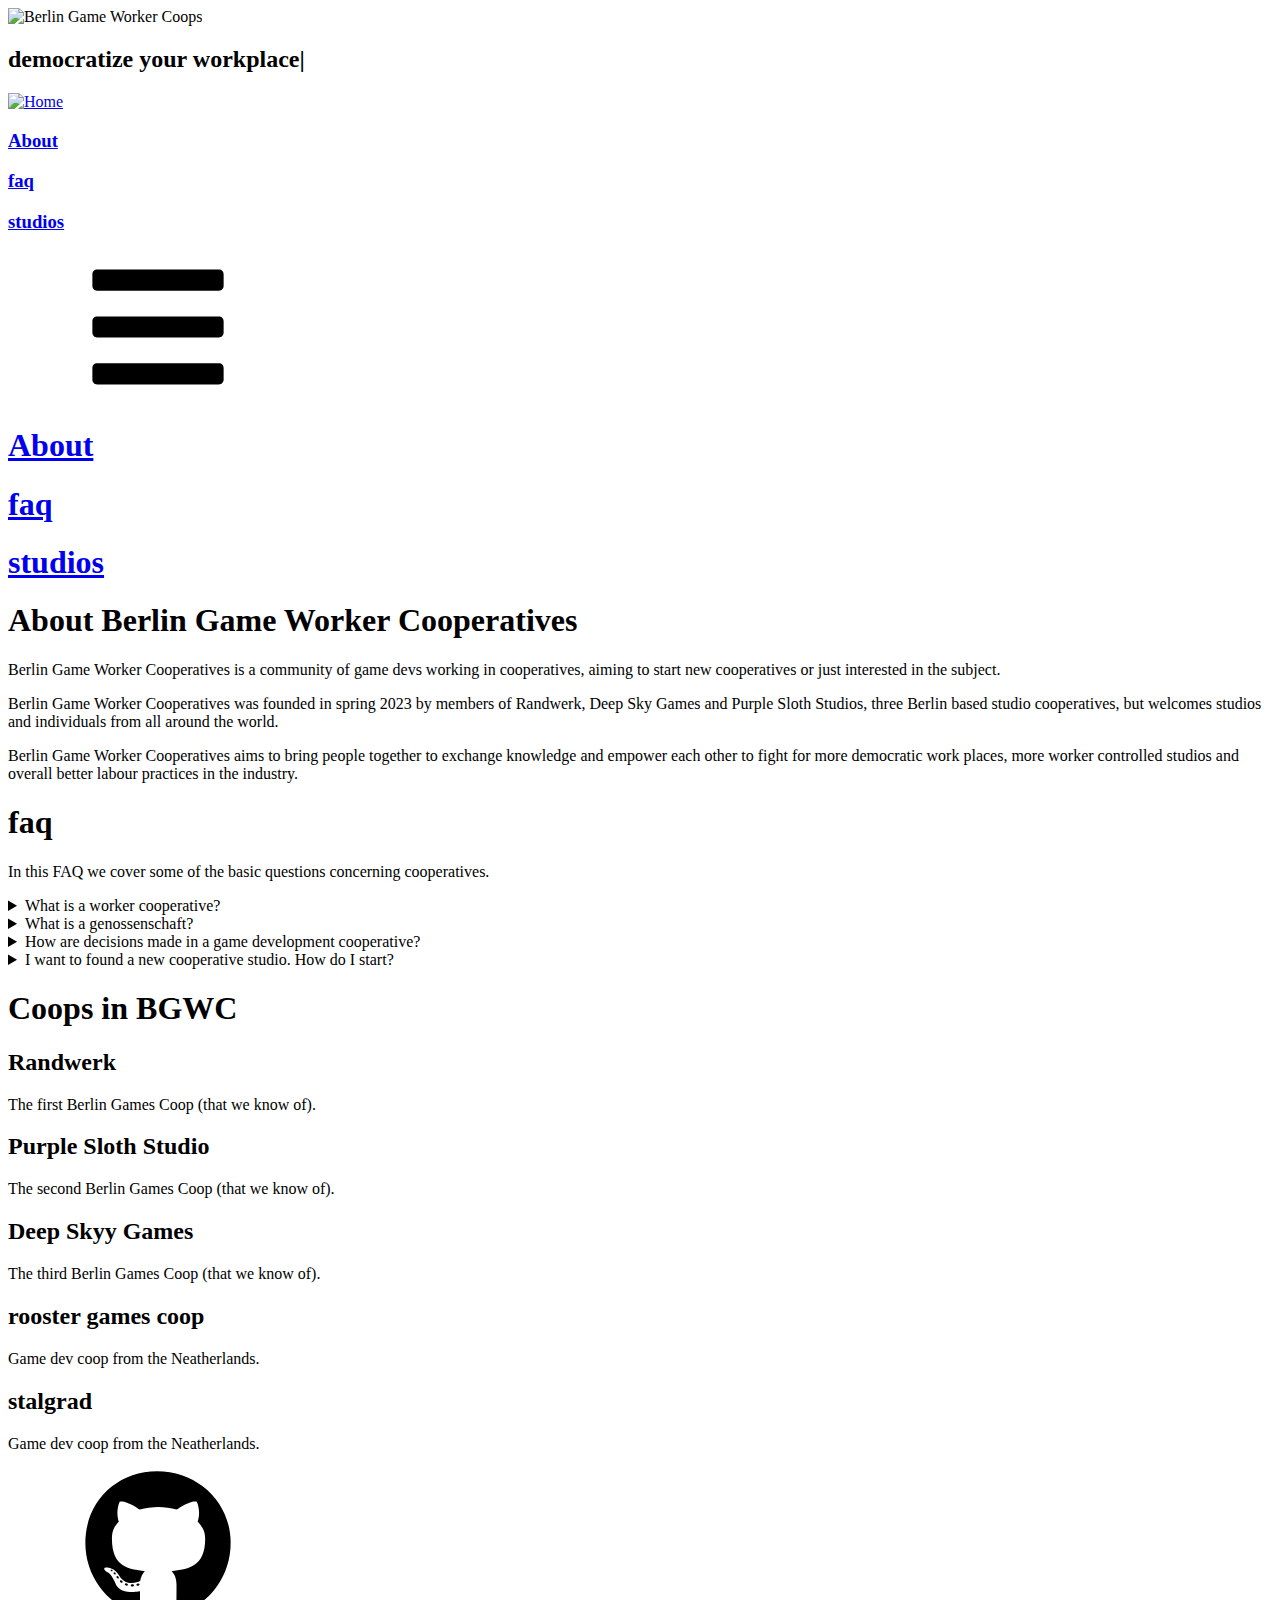
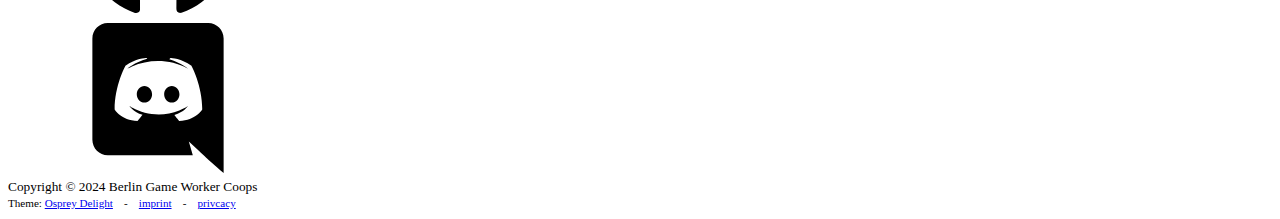
==== commit 19b58ea9: "deploy: 14635198624fa7d7350decba795c9a8dc9bc3579" ====
--- a/index.html
+++ b/index.html
@@ -13,7 +13,7 @@
 https://gwc.berlin/logo-920x.png 920w,
 https://gwc.berlin/logo-1200x.png 1200w" alt="Berlin Game Worker Coops"></picture><h2 id=democratize-your-workplacecursor>democratize your workplace<span class=cursor>|</span></h2><noscript><h2><svg class="icon"><use xlink:href="#icon-warning"/></svg></h2><h2>Please enable JavaScript for the full experience!</h2></noscript></div></header><nav class="row middle-xs center-xs"><div class="col-xs-6 col-sm-1 logo"><a href=/#><picture><source type=image/webp height=133 width=96 data-sizes=auto data-srcset="https://gwc.berlin/logo-66x.webp 66w,
 https://gwc.berlin/logo-96x.webp 96w"><img data-src=https://gwc.berlin/logo-96x.png class=lazyload height=133 width=96 data-sizes=auto data-srcset="https://gwc.berlin/logo-66x.png 66w,
-https://gwc.berlin/logo-96x.png 96w" alt=Home></picture></a></div><div class="col-xs-3 col-sm-2 nav-item"><h3><a href=/#about>About</a></h3></div><div class="col-xs-3 col-sm-2 nav-item"><h3><a href=/#faq>faq</a></h3></div><div class="col-xs-3 col-sm-2 nav-item"><h3><a href=/#studios>studios</a></h3></div><div class="col-xs-6 col-sm-1 nav-toggle"><a href class=nav-icon onclick=return!1><svg class="icon"><use xlink:href="#icon-menu"/></svg></a></div></nav><section class="nav-full row middle-xs center-xs"><div class=col-xs-12><div class="row middle-xs center-xs"><div class=col-xs-12><h1><a href=/#about>About</a></h1></div><div class=col-xs-12><h1><a href=/#faq>faq</a></h1></div><div class=col-xs-12><h1><a href=/#studios>studios</a></h1></div></div></div></section><main><section class=about id=about><div class="container middle-xs"><div class="row center-xs"><div class=col-xs-12><h1>About Berlin Game Worker Cooperatives</h1></div></div><div class="row center-xs"><div class="col-xs-12 middle-xs al-left"><p>Berlin Game Worker Cooperatives is a community of game devs working in cooperatives, aiming to start new cooperatives or just interested in the subject.</p><p>Berlin Game Worker Cooperatives was founded in spring 2023 by members of Randwerk, Deep Sky Games and Purple Sloth Studios, three Berlin based studio cooperatives, but welcomes studios and individuals from all around the world.</p><p>Berlin Game Worker Cooperatives aims to bring people together to exchange knowledge and empower each other to fight for more democratic work places, more worker controlled studios and overall better labour practices in the industry.</p></div></div></div></section><section class=faq id=faq><div class="container middle-xs"><div class="row center-xs"><div class=col-xs-12><h1>faq</h1></div></div><div class="row center-xs"><div class="col-xs-12 middle-xs"><p>In this FAQ we cover some of the basic questions concerning cooperatives.</p><details class=al-left><summary><span class=_h2>What is a cooperative?</span></summary><div class=justify>Lorem ipsum dolor sit amet, consectetur adipiscing elit. Morbi at lacinia velit, sit amet ornare augue. Maecenas ac est tincidunt, vestibulum mi a, tempor mauris. Nam ut iaculis nulla. Nunc quam enim, pretium non sollicitudin in, sollicitudin sit amet dolor. Nunc imperdiet egestas rutrum. Etiam sit amet pharetra ligula. Aenean in ullamcorper lectus. In gravida leo a massa egestas dignissim. Integer at tellus id lectus lacinia dignissim in nec enim. Quisque at metus nunc. Maecenas ut blandit risus. Quisque ut urna magna.</div></details><details class=al-left><summary><span class=_h2>Who is a cooperative?</span></summary><div class=justify>Lorem ipsum dolor sit amet, consectetur adipiscing elit. Morbi at lacinia velit, sit amet ornare augue. Maecenas ac est tincidunt, vestibulum mi a, tempor mauris. Nam ut iaculis nulla. Nunc quam enim, pretium non sollicitudin in, sollicitudin sit amet dolor. Nunc imperdiet egestas rutrum. Etiam sit amet pharetra ligula. Aenean in ullamcorper lectus. In gravida leo a massa egestas dignissim. Integer at tellus id lectus lacinia dignissim in nec enim. Quisque at metus nunc. Maecenas ut blandit risus. Quisque ut urna magna.</div></details><details class=al-left><summary><span class=_h2>Why is a cooperative?</span></summary><div class=justify>Lorem ipsum dolor sit amet, consectetur adipiscing elit. Morbi at lacinia velit, sit amet ornare augue. Maecenas ac est tincidunt, vestibulum mi a, tempor mauris. Nam ut iaculis nulla. Nunc quam enim, pretium non sollicitudin in, sollicitudin sit amet dolor. Nunc imperdiet egestas rutrum. Etiam sit amet pharetra ligula. Aenean in ullamcorper lectus. In gravida leo a massa egestas dignissim. Integer at tellus id lectus lacinia dignissim in nec enim. Quisque at metus nunc. Maecenas ut blandit risus. Quisque ut urna magna.</div></details><details class=al-left><summary><span class=_h2>Where is a cooperative?</span></summary><div class=justify>Lorem ipsum dolor sit amet, consectetur adipiscing elit. Morbi at lacinia velit, sit amet ornare augue. Maecenas ac est tincidunt, vestibulum mi a, tempor mauris. Nam ut iaculis nulla. Nunc quam enim, pretium non sollicitudin in, sollicitudin sit amet dolor. Nunc imperdiet egestas rutrum. Etiam sit amet pharetra ligula. Aenean in ullamcorper lectus. In gravida leo a massa egestas dignissim. Integer at tellus id lectus lacinia dignissim in nec enim. Quisque at metus nunc. Maecenas ut blandit risus. Quisque ut urna magna.</div></details></div></div></div></section><section class=studios id=studios><div class="container middle-xs"><div class="row center-xs"><div class=col-xs-12><h1>Coops in BGWC</h1></div></div><div class="row center-xs"><div class="col-xs-12 middle-xs"><h2 id=randwerk>Randwerk</h2><p>The first Berlin Games Coop (that we know of).</p><h2 id=purple-sloth-studio>Purple Sloth Studio</h2><p>The second Berlin Games Coop (that we know of).</p><h2 id=deep-skyy-games>Deep Skyy Games</h2><p>The third Berlin Games Coop (that we know of).</p><h2 id=rooster-games-coop>rooster games coop</h2><p>Game dev coop from the Neatherlands.</p><h2 id=stalgrad>stalgrad</h2><p>Game dev coop from the Neatherlands.</p></div></div></div></section></main><footer><div class="row center-xs social"><div class=col-xs-2><a target=_blank rel=noopener href=https://github.com/BerlinGameWorkerCooperatives/BerlinGameWorkerCooperatives.github.io><svg class="icon"><use xlink:href="#icon-github"/></svg></a></div><div class=col-xs-2><a target=_blank rel=noopener href=https://discord.gg/4XYxuJzSXn%20><svg class="icon"><use xlink:href="#icon-discord"/></svg></a></div></div><div class="row center-xs"><div class=col-xs><small>Copyright &copy; 2024 Berlin Game Worker Coops<div class=col-xs><small>Theme: <a href=https://github.com/kdevo/osprey-delight target=_blank rel=noopener>Osprey Delight</a>
+https://gwc.berlin/logo-96x.png 96w" alt=Home></picture></a></div><div class="col-xs-3 col-sm-2 nav-item"><h3><a href=/#about>About</a></h3></div><div class="col-xs-3 col-sm-2 nav-item"><h3><a href=/#faq>faq</a></h3></div><div class="col-xs-3 col-sm-2 nav-item"><h3><a href=/#studios>studios</a></h3></div><div class="col-xs-6 col-sm-1 nav-toggle"><a href class=nav-icon onclick=return!1><svg class="icon"><use xlink:href="#icon-menu"/></svg></a></div></nav><section class="nav-full row middle-xs center-xs"><div class=col-xs-12><div class="row middle-xs center-xs"><div class=col-xs-12><h1><a href=/#about>About</a></h1></div><div class=col-xs-12><h1><a href=/#faq>faq</a></h1></div><div class=col-xs-12><h1><a href=/#studios>studios</a></h1></div></div></div></section><main><section class=about id=about><div class="container middle-xs"><div class="row center-xs"><div class=col-xs-12><h1>About Berlin Game Worker Cooperatives</h1></div></div><div class="row center-xs"><div class="col-xs-12 middle-xs al-left"><p>Berlin Game Worker Cooperatives is a community of game devs working in cooperatives, aiming to start new cooperatives or just interested in the subject.</p><p>Berlin Game Worker Cooperatives was founded in spring 2023 by members of Randwerk, Deep Sky Games and Purple Sloth Studios, three Berlin based studio cooperatives, but welcomes studios and individuals from all around the world.</p><p>Berlin Game Worker Cooperatives aims to bring people together to exchange knowledge and empower each other to fight for more democratic work places, more worker controlled studios and overall better labour practices in the industry.</p></div></div></div></section><section class=faq id=faq><div class="container middle-xs"><div class="row center-xs"><div class=col-xs-12><h1>faq</h1></div></div><div class="row center-xs"><div class="col-xs-12 middle-xs"><p>In this FAQ we cover some of the basic questions concerning cooperatives.</p><details class=al-left><summary><span class=_h2>What is a worker cooperative?</span></summary><div class=justify>A worker cooperative is a business owned and operated by its employees. In this model, each worker has an equal stake in the company and an equal say in how it's run. Decisions are made collectively, often through a democratic process, and profits are shared among members.</div></details><details class=al-left><summary><span class=_h2>What is a genossenschaft?</span></summary><div class=justify>A Genossenschaft is a legal entity and type of cooperative enterprise common in Germany and German-speaking countries. It's owned and controlled democratically by its members, who each have an equal vote in decision-making.</div></details><details class=al-left><summary><span class=_h2>How are decisions made in a game development cooperative?</span></summary><div class=justify>Decisions in a game development cooperative are typically made through a democratic process. Members may vote on important matters such as project direction, hiring decisions, budget allocation, and profit distribution. This democratic structure ensures that interests and perspectives of all workers are heard and considered, leading to more inclusive and collaborative decision-making.</div></details><details class=al-left><summary><span class=_h2>I want to found a new cooperative studio. How do I start?</span></summary><div class=justify>Starting a new company is no small feat. If you want to learn more about the steps required to start a coop join the BGWC community where people who have gone through the process will be able to answer most questions.</div></details></div></div></div></section><section class=studios id=studios><div class="container middle-xs"><div class="row center-xs"><div class=col-xs-12><h1>Coops in BGWC</h1></div></div><div class="row center-xs"><div class="col-xs-12 middle-xs"><h2 id=randwerk>Randwerk</h2><p>The first Berlin Games Coop (that we know of).</p><h2 id=purple-sloth-studio>Purple Sloth Studio</h2><p>The second Berlin Games Coop (that we know of).</p><h2 id=deep-skyy-games>Deep Skyy Games</h2><p>The third Berlin Games Coop (that we know of).</p><h2 id=rooster-games-coop>rooster games coop</h2><p>Game dev coop from the Neatherlands.</p><h2 id=stalgrad>stalgrad</h2><p>Game dev coop from the Neatherlands.</p></div></div></div></section></main><footer><div class="row center-xs social"><div class=col-xs-2><a target=_blank rel=noopener href=https://github.com/BerlinGameWorkerCooperatives/BerlinGameWorkerCooperatives.github.io><svg class="icon"><use xlink:href="#icon-github"/></svg></a></div><div class=col-xs-2><a target=_blank rel=noopener href=https://discord.gg/4XYxuJzSXn%20><svg class="icon"><use xlink:href="#icon-discord"/></svg></a></div></div><div class="row center-xs"><div class=col-xs><small>Copyright &copy; 2024 Berlin Game Worker Coops<div class=col-xs><small>Theme: <a href=https://github.com/kdevo/osprey-delight target=_blank rel=noopener>Osprey Delight</a>
 &ensp; - &ensp;
 <a href=/imprint>imprint</a>
 &ensp; - &ensp;
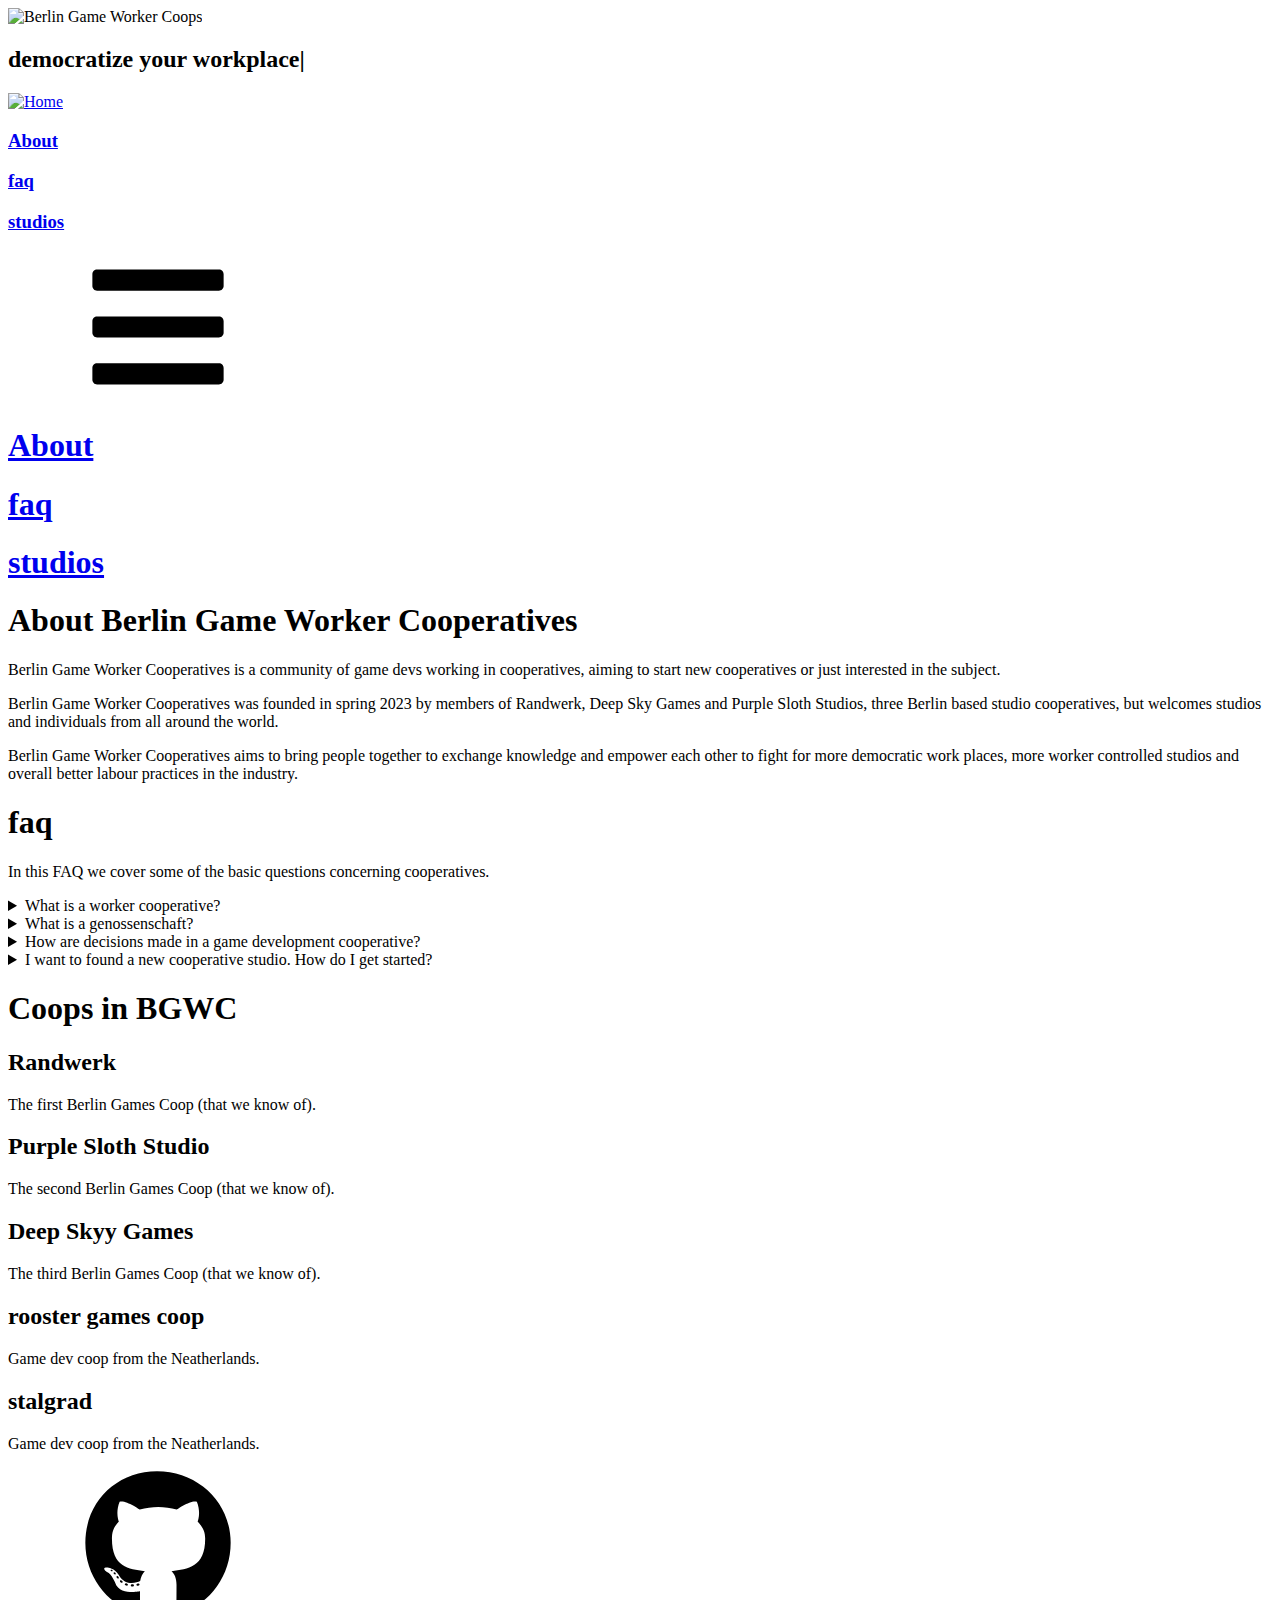
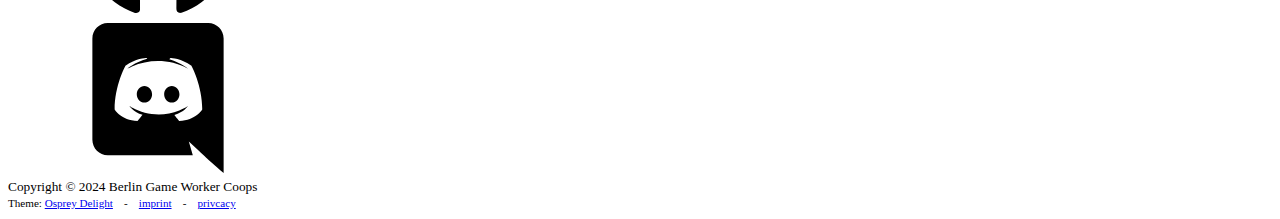
==== commit 6e8e5c40: "deploy: 217170d131ea0bb149e9026ed4ab94efa15eb100" ====
--- a/index.html
+++ b/index.html
@@ -13,7 +13,7 @@
 https://gwc.berlin/logo-920x.png 920w,
 https://gwc.berlin/logo-1200x.png 1200w" alt="Berlin Game Worker Coops"></picture><h2 id=democratize-your-workplacecursor>democratize your workplace<span class=cursor>|</span></h2><noscript><h2><svg class="icon"><use xlink:href="#icon-warning"/></svg></h2><h2>Please enable JavaScript for the full experience!</h2></noscript></div></header><nav class="row middle-xs center-xs"><div class="col-xs-6 col-sm-1 logo"><a href=/#><picture><source type=image/webp height=133 width=96 data-sizes=auto data-srcset="https://gwc.berlin/logo-66x.webp 66w,
 https://gwc.berlin/logo-96x.webp 96w"><img data-src=https://gwc.berlin/logo-96x.png class=lazyload height=133 width=96 data-sizes=auto data-srcset="https://gwc.berlin/logo-66x.png 66w,
-https://gwc.berlin/logo-96x.png 96w" alt=Home></picture></a></div><div class="col-xs-3 col-sm-2 nav-item"><h3><a href=/#about>About</a></h3></div><div class="col-xs-3 col-sm-2 nav-item"><h3><a href=/#faq>faq</a></h3></div><div class="col-xs-3 col-sm-2 nav-item"><h3><a href=/#studios>studios</a></h3></div><div class="col-xs-6 col-sm-1 nav-toggle"><a href class=nav-icon onclick=return!1><svg class="icon"><use xlink:href="#icon-menu"/></svg></a></div></nav><section class="nav-full row middle-xs center-xs"><div class=col-xs-12><div class="row middle-xs center-xs"><div class=col-xs-12><h1><a href=/#about>About</a></h1></div><div class=col-xs-12><h1><a href=/#faq>faq</a></h1></div><div class=col-xs-12><h1><a href=/#studios>studios</a></h1></div></div></div></section><main><section class=about id=about><div class="container middle-xs"><div class="row center-xs"><div class=col-xs-12><h1>About Berlin Game Worker Cooperatives</h1></div></div><div class="row center-xs"><div class="col-xs-12 middle-xs al-left"><p>Berlin Game Worker Cooperatives is a community of game devs working in cooperatives, aiming to start new cooperatives or just interested in the subject.</p><p>Berlin Game Worker Cooperatives was founded in spring 2023 by members of Randwerk, Deep Sky Games and Purple Sloth Studios, three Berlin based studio cooperatives, but welcomes studios and individuals from all around the world.</p><p>Berlin Game Worker Cooperatives aims to bring people together to exchange knowledge and empower each other to fight for more democratic work places, more worker controlled studios and overall better labour practices in the industry.</p></div></div></div></section><section class=faq id=faq><div class="container middle-xs"><div class="row center-xs"><div class=col-xs-12><h1>faq</h1></div></div><div class="row center-xs"><div class="col-xs-12 middle-xs"><p>In this FAQ we cover some of the basic questions concerning cooperatives.</p><details class=al-left><summary><span class=_h2>What is a worker cooperative?</span></summary><div class=justify>A worker cooperative is a business owned and operated by its employees. In this model, each worker has an equal stake in the company and an equal say in how it's run. Decisions are made collectively, often through a democratic process, and profits are shared among members.</div></details><details class=al-left><summary><span class=_h2>What is a genossenschaft?</span></summary><div class=justify>A Genossenschaft is a legal entity and type of cooperative enterprise common in Germany and German-speaking countries. It's owned and controlled democratically by its members, who each have an equal vote in decision-making.</div></details><details class=al-left><summary><span class=_h2>How are decisions made in a game development cooperative?</span></summary><div class=justify>Decisions in a game development cooperative are typically made through a democratic process. Members may vote on important matters such as project direction, hiring decisions, budget allocation, and profit distribution. This democratic structure ensures that interests and perspectives of all workers are heard and considered, leading to more inclusive and collaborative decision-making.</div></details><details class=al-left><summary><span class=_h2>I want to found a new cooperative studio. How do I start?</span></summary><div class=justify>Starting a new company is no small feat. If you want to learn more about the steps required to start a coop join the BGWC community where people who have gone through the process will be able to answer most questions.</div></details></div></div></div></section><section class=studios id=studios><div class="container middle-xs"><div class="row center-xs"><div class=col-xs-12><h1>Coops in BGWC</h1></div></div><div class="row center-xs"><div class="col-xs-12 middle-xs"><h2 id=randwerk>Randwerk</h2><p>The first Berlin Games Coop (that we know of).</p><h2 id=purple-sloth-studio>Purple Sloth Studio</h2><p>The second Berlin Games Coop (that we know of).</p><h2 id=deep-skyy-games>Deep Skyy Games</h2><p>The third Berlin Games Coop (that we know of).</p><h2 id=rooster-games-coop>rooster games coop</h2><p>Game dev coop from the Neatherlands.</p><h2 id=stalgrad>stalgrad</h2><p>Game dev coop from the Neatherlands.</p></div></div></div></section></main><footer><div class="row center-xs social"><div class=col-xs-2><a target=_blank rel=noopener href=https://github.com/BerlinGameWorkerCooperatives/BerlinGameWorkerCooperatives.github.io><svg class="icon"><use xlink:href="#icon-github"/></svg></a></div><div class=col-xs-2><a target=_blank rel=noopener href=https://discord.gg/4XYxuJzSXn%20><svg class="icon"><use xlink:href="#icon-discord"/></svg></a></div></div><div class="row center-xs"><div class=col-xs><small>Copyright &copy; 2024 Berlin Game Worker Coops<div class=col-xs><small>Theme: <a href=https://github.com/kdevo/osprey-delight target=_blank rel=noopener>Osprey Delight</a>
+https://gwc.berlin/logo-96x.png 96w" alt=Home></picture></a></div><div class="col-xs-3 col-sm-2 nav-item"><h3><a href=/#about>About</a></h3></div><div class="col-xs-3 col-sm-2 nav-item"><h3><a href=/#faq>faq</a></h3></div><div class="col-xs-3 col-sm-2 nav-item"><h3><a href=/#studios>studios</a></h3></div><div class="col-xs-6 col-sm-1 nav-toggle"><a href class=nav-icon onclick=return!1><svg class="icon"><use xlink:href="#icon-menu"/></svg></a></div></nav><section class="nav-full row middle-xs center-xs"><div class=col-xs-12><div class="row middle-xs center-xs"><div class=col-xs-12><h1><a href=/#about>About</a></h1></div><div class=col-xs-12><h1><a href=/#faq>faq</a></h1></div><div class=col-xs-12><h1><a href=/#studios>studios</a></h1></div></div></div></section><main><section class=about id=about><div class="container middle-xs"><div class="row center-xs"><div class=col-xs-12><h1>About Berlin Game Worker Cooperatives</h1></div></div><div class="row center-xs"><div class="col-xs-12 middle-xs al-left"><p>Berlin Game Worker Cooperatives is a community of game devs working in cooperatives, aiming to start new cooperatives or just interested in the subject.</p><p>Berlin Game Worker Cooperatives was founded in spring 2023 by members of Randwerk, Deep Sky Games and Purple Sloth Studios, three Berlin based studio cooperatives, but welcomes studios and individuals from all around the world.</p><p>Berlin Game Worker Cooperatives aims to bring people together to exchange knowledge and empower each other to fight for more democratic work places, more worker controlled studios and overall better labour practices in the industry.</p></div></div></div></section><section class=faq id=faq><div class="container middle-xs"><div class="row center-xs"><div class=col-xs-12><h1>faq</h1></div></div><div class="row center-xs"><div class="col-xs-12 middle-xs"><p>In this FAQ we cover some of the basic questions concerning cooperatives.</p><details class=al-left><summary><span class=_h2>What is a worker cooperative?</span></summary><div class=justify>A worker cooperative is a business owned and operated by its employees. In this model, each worker has an equal stake in the company and an equal say in how it's run. Decisions are made collectively, often through a democratic process, and profits are shared among members.</div></details><details class=al-left><summary><span class=_h2>What is a genossenschaft?</span></summary><div class=justify>A Genossenschaft is a legal entity and type of cooperative enterprise common in Germany and German-speaking countries. It's owned and controlled democratically by its members, who each have an equal vote in decision-making.</div></details><details class=al-left><summary><span class=_h2>How are decisions made in a game development cooperative?</span></summary><div class=justify>Decisions in a game development cooperative are typically made through a democratic process. Members may vote on important matters such as project direction, hiring decisions, budget allocation, and profit distribution. This democratic structure ensures that interests and perspectives of all workers are heard and considered, leading to more inclusive and collaborative decision-making.</div></details><details class=al-left><summary><span class=_h2>I want to found a new cooperative studio. How do I get started?</span></summary><div class=justify>Starting a new company is no small feat. If you want to learn more about the steps required to start a coop join the BGWC community where people who have gone through the process will be able to answer most questions.</div></details></div></div></div></section><section class=studios id=studios><div class="container middle-xs"><div class="row center-xs"><div class=col-xs-12><h1>Coops in BGWC</h1></div></div><div class="row center-xs"><div class="col-xs-12 middle-xs"><h2 id=randwerk>Randwerk</h2><p>The first Berlin Games Coop (that we know of).</p><h2 id=purple-sloth-studio>Purple Sloth Studio</h2><p>The second Berlin Games Coop (that we know of).</p><h2 id=deep-skyy-games>Deep Skyy Games</h2><p>The third Berlin Games Coop (that we know of).</p><h2 id=rooster-games-coop>rooster games coop</h2><p>Game dev coop from the Neatherlands.</p><h2 id=stalgrad>stalgrad</h2><p>Game dev coop from the Neatherlands.</p></div></div></div></section></main><footer><div class="row center-xs social"><div class=col-xs-2><a target=_blank rel=noopener href=https://github.com/BerlinGameWorkerCooperatives/BerlinGameWorkerCooperatives.github.io><svg class="icon"><use xlink:href="#icon-github"/></svg></a></div><div class=col-xs-2><a target=_blank rel=noopener href=https://discord.gg/4XYxuJzSXn%20><svg class="icon"><use xlink:href="#icon-discord"/></svg></a></div></div><div class="row center-xs"><div class=col-xs><small>Copyright &copy; 2024 Berlin Game Worker Coops<div class=col-xs><small>Theme: <a href=https://github.com/kdevo/osprey-delight target=_blank rel=noopener>Osprey Delight</a>
 &ensp; - &ensp;
 <a href=/imprint>imprint</a>
 &ensp; - &ensp;
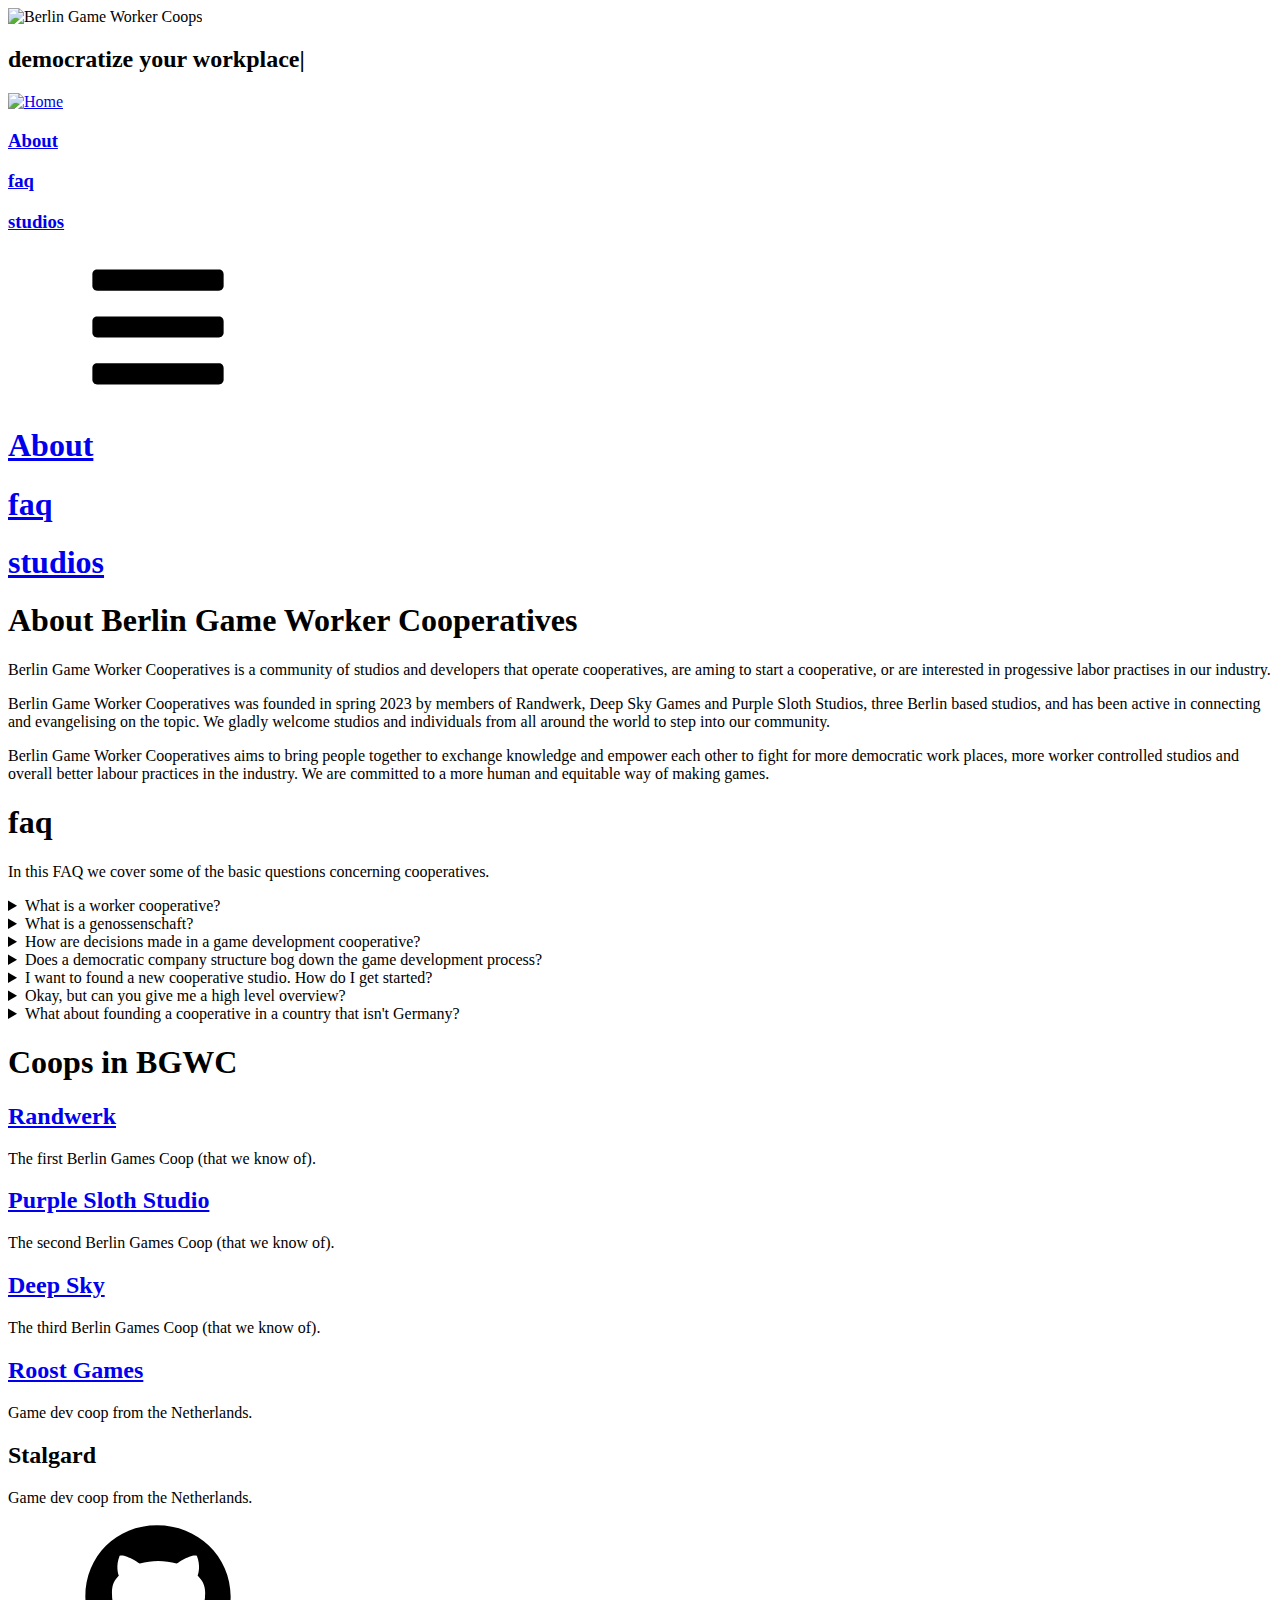
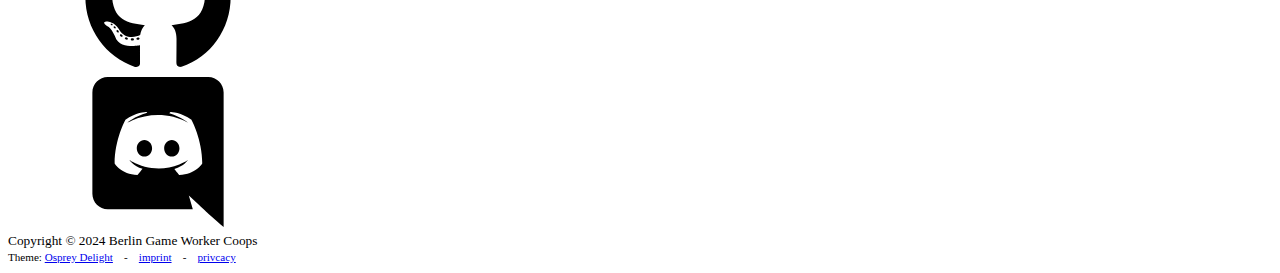
==== commit aaddd4da: "deploy: 508d8295f929010a6ee8c264cff31e2e51ad1921" ====
--- a/index.html
+++ b/index.html
@@ -1,5 +1,5 @@
 <!doctype html><html lang=en-US class=no-js><head><meta name=generator content="Hugo 0.124.1"><title>Berlin Game Worker Coops</title>
-<meta name=title content="Berlin Game Worker Coops"><meta charset=utf-8><meta name=viewport content="width=device-width,initial-scale=1"><meta name=referrer content="strict-origin-when-cross-origin"><base href=https://gwc.berlin/><meta name=description content="Berlin Game Worker Coops"><meta name=author content="bgwc"><meta property="og:title" content="Berlin Game Worker Coops"><meta property="og:type" content="website"><meta property="og:url" content="https://gwc.berlin/"><meta property="og:image" content="https://gwc.berlin/opengraph.jpg"><meta property="og:image:width" content="1280"><meta property="og:image:height" content="640"><link rel=icon type=image/png href=https://gwc.berlin/favicon.png><meta property="og:description" content="Berlin Game Worker Coops"><link rel=canonical href=https://gwc.berlin/><link href=https://gwc.berlin/index.xml rel=alternate type=application/rss+xml title="Berlin Game Worker Coops"><link rel=stylesheet href=https://gwc.berlin/style.fd51b4aa36a6b5bbfb7f4668afd01a47bf0503b082362771d1dae1e1b9f235dd.css><script type=application/ld+json>{"@context":"http://www.schema.org","@id":"https://gwc.berlin/","@type":"Person","address":null,"affiliation":[],"alternateName":"hugo-mods","description":"Berlin Game Worker Coops","email":null,"image":"https://avatars.githubusercontent.com/u/84660689?v=4","name":"bgwc","sameAs":["https://github.com/BerlinGameWorkerCooperatives/BerlinGameWorkerCooperatives.github.io","https://discord.gg/4XYxuJzSXn "],"url":"https://gwc.berlin/"}</script><script src=https://gwc.berlin/lazyimg/lazysizes/lazysizes.min.js async></script></head><body><header class="row middle-xs center-xs bg lazyload"><div class=col-xs-12><picture><source type=image/webp height=1660 width=1200 data-sizes=auto data-srcset="https://gwc.berlin/logo-320x.webp 320w,
+<meta name=title content="Berlin Game Worker Coops"><meta charset=utf-8><meta name=viewport content="width=device-width,initial-scale=1"><meta name=referrer content="strict-origin-when-cross-origin"><base href=https://gwc.berlin/><meta name=description content="Berlin Game Worker Coops"><meta property="og:title" content="Berlin Game Worker Coops"><meta property="og:type" content="website"><meta property="og:url" content="https://gwc.berlin/"><meta property="og:image" content="https://gwc.berlin/opengraph.jpg"><meta property="og:image:width" content="1280"><meta property="og:image:height" content="640"><link rel=icon type=image/png href=https://gwc.berlin/favicon.png><meta property="og:description" content="Berlin Game Worker Coops"><link rel=canonical href=https://gwc.berlin/><link href=https://gwc.berlin/index.xml rel=alternate type=application/rss+xml title="Berlin Game Worker Coops"><link rel=stylesheet href=https://gwc.berlin/style.fd51b4aa36a6b5bbfb7f4668afd01a47bf0503b082362771d1dae1e1b9f235dd.css><script type=application/ld+json>{"@context":"http://www.schema.org","@id":"https://gwc.berlin/","@type":"Person","address":null,"affiliation":[],"alternateName":"hugo-mods","description":"Berlin Game Worker Coops","email":null,"image":"https://avatars.githubusercontent.com/u/84660689?v=4","name":"bgwc","sameAs":["https://github.com/BerlinGameWorkerCooperatives/BerlinGameWorkerCooperatives.github.io","https://discord.gg/4XYxuJzSXn"],"url":"https://gwc.berlin/"}</script><script src=https://gwc.berlin/lazyimg/lazysizes/lazysizes.min.js async></script></head><body><header class="row middle-xs center-xs bg lazyload"><div class=col-xs-12><picture><source type=image/webp height=1660 width=1200 data-sizes=auto data-srcset="https://gwc.berlin/logo-320x.webp 320w,
 https://gwc.berlin/logo-520x.webp 520w,
 https://gwc.berlin/logo-720x.webp 720w,
 https://gwc.berlin/logo-920x.webp 920w,
@@ -13,7 +13,7 @@
 https://gwc.berlin/logo-920x.png 920w,
 https://gwc.berlin/logo-1200x.png 1200w" alt="Berlin Game Worker Coops"></picture><h2 id=democratize-your-workplacecursor>democratize your workplace<span class=cursor>|</span></h2><noscript><h2><svg class="icon"><use xlink:href="#icon-warning"/></svg></h2><h2>Please enable JavaScript for the full experience!</h2></noscript></div></header><nav class="row middle-xs center-xs"><div class="col-xs-6 col-sm-1 logo"><a href=/#><picture><source type=image/webp height=133 width=96 data-sizes=auto data-srcset="https://gwc.berlin/logo-66x.webp 66w,
 https://gwc.berlin/logo-96x.webp 96w"><img data-src=https://gwc.berlin/logo-96x.png class=lazyload height=133 width=96 data-sizes=auto data-srcset="https://gwc.berlin/logo-66x.png 66w,
-https://gwc.berlin/logo-96x.png 96w" alt=Home></picture></a></div><div class="col-xs-3 col-sm-2 nav-item"><h3><a href=/#about>About</a></h3></div><div class="col-xs-3 col-sm-2 nav-item"><h3><a href=/#faq>faq</a></h3></div><div class="col-xs-3 col-sm-2 nav-item"><h3><a href=/#studios>studios</a></h3></div><div class="col-xs-6 col-sm-1 nav-toggle"><a href class=nav-icon onclick=return!1><svg class="icon"><use xlink:href="#icon-menu"/></svg></a></div></nav><section class="nav-full row middle-xs center-xs"><div class=col-xs-12><div class="row middle-xs center-xs"><div class=col-xs-12><h1><a href=/#about>About</a></h1></div><div class=col-xs-12><h1><a href=/#faq>faq</a></h1></div><div class=col-xs-12><h1><a href=/#studios>studios</a></h1></div></div></div></section><main><section class=about id=about><div class="container middle-xs"><div class="row center-xs"><div class=col-xs-12><h1>About Berlin Game Worker Cooperatives</h1></div></div><div class="row center-xs"><div class="col-xs-12 middle-xs al-left"><p>Berlin Game Worker Cooperatives is a community of game devs working in cooperatives, aiming to start new cooperatives or just interested in the subject.</p><p>Berlin Game Worker Cooperatives was founded in spring 2023 by members of Randwerk, Deep Sky Games and Purple Sloth Studios, three Berlin based studio cooperatives, but welcomes studios and individuals from all around the world.</p><p>Berlin Game Worker Cooperatives aims to bring people together to exchange knowledge and empower each other to fight for more democratic work places, more worker controlled studios and overall better labour practices in the industry.</p></div></div></div></section><section class=faq id=faq><div class="container middle-xs"><div class="row center-xs"><div class=col-xs-12><h1>faq</h1></div></div><div class="row center-xs"><div class="col-xs-12 middle-xs"><p>In this FAQ we cover some of the basic questions concerning cooperatives.</p><details class=al-left><summary><span class=_h2>What is a worker cooperative?</span></summary><div class=justify>A worker cooperative is a business owned and operated by its employees. In this model, each worker has an equal stake in the company and an equal say in how it's run. Decisions are made collectively, often through a democratic process, and profits are shared among members.</div></details><details class=al-left><summary><span class=_h2>What is a genossenschaft?</span></summary><div class=justify>A Genossenschaft is a legal entity and type of cooperative enterprise common in Germany and German-speaking countries. It's owned and controlled democratically by its members, who each have an equal vote in decision-making.</div></details><details class=al-left><summary><span class=_h2>How are decisions made in a game development cooperative?</span></summary><div class=justify>Decisions in a game development cooperative are typically made through a democratic process. Members may vote on important matters such as project direction, hiring decisions, budget allocation, and profit distribution. This democratic structure ensures that interests and perspectives of all workers are heard and considered, leading to more inclusive and collaborative decision-making.</div></details><details class=al-left><summary><span class=_h2>I want to found a new cooperative studio. How do I get started?</span></summary><div class=justify>Starting a new company is no small feat. If you want to learn more about the steps required to start a coop join the BGWC community where people who have gone through the process will be able to answer most questions.</div></details></div></div></div></section><section class=studios id=studios><div class="container middle-xs"><div class="row center-xs"><div class=col-xs-12><h1>Coops in BGWC</h1></div></div><div class="row center-xs"><div class="col-xs-12 middle-xs"><h2 id=randwerk>Randwerk</h2><p>The first Berlin Games Coop (that we know of).</p><h2 id=purple-sloth-studio>Purple Sloth Studio</h2><p>The second Berlin Games Coop (that we know of).</p><h2 id=deep-skyy-games>Deep Skyy Games</h2><p>The third Berlin Games Coop (that we know of).</p><h2 id=rooster-games-coop>rooster games coop</h2><p>Game dev coop from the Neatherlands.</p><h2 id=stalgrad>stalgrad</h2><p>Game dev coop from the Neatherlands.</p></div></div></div></section></main><footer><div class="row center-xs social"><div class=col-xs-2><a target=_blank rel=noopener href=https://github.com/BerlinGameWorkerCooperatives/BerlinGameWorkerCooperatives.github.io><svg class="icon"><use xlink:href="#icon-github"/></svg></a></div><div class=col-xs-2><a target=_blank rel=noopener href=https://discord.gg/4XYxuJzSXn%20><svg class="icon"><use xlink:href="#icon-discord"/></svg></a></div></div><div class="row center-xs"><div class=col-xs><small>Copyright &copy; 2024 Berlin Game Worker Coops<div class=col-xs><small>Theme: <a href=https://github.com/kdevo/osprey-delight target=_blank rel=noopener>Osprey Delight</a>
+https://gwc.berlin/logo-96x.png 96w" alt=Home></picture></a></div><div class="col-xs-3 col-sm-2 nav-item"><h3><a href=/#about>About</a></h3></div><div class="col-xs-3 col-sm-2 nav-item"><h3><a href=/#faq>faq</a></h3></div><div class="col-xs-3 col-sm-2 nav-item"><h3><a href=/#studios>studios</a></h3></div><div class="col-xs-6 col-sm-1 nav-toggle"><a href class=nav-icon onclick=return!1><svg class="icon"><use xlink:href="#icon-menu"/></svg></a></div></nav><section class="nav-full row middle-xs center-xs"><div class=col-xs-12><div class="row middle-xs center-xs"><div class=col-xs-12><h1><a href=/#about>About</a></h1></div><div class=col-xs-12><h1><a href=/#faq>faq</a></h1></div><div class=col-xs-12><h1><a href=/#studios>studios</a></h1></div></div></div></section><main><section class=about id=about><div class="container middle-xs"><div class="row center-xs"><div class=col-xs-12><h1>About Berlin Game Worker Cooperatives</h1></div></div><div class="row center-xs"><div class="col-xs-12 middle-xs al-left"><p>Berlin Game Worker Cooperatives is a community of studios and developers that operate cooperatives, are aming to start a cooperative, or are interested in progessive labor practises in our industry.</p><p>Berlin Game Worker Cooperatives was founded in spring 2023 by members of Randwerk, Deep Sky Games and Purple Sloth Studios, three Berlin based studios, and has been active in connecting and evangelising on the topic. We gladly welcome studios and individuals from all around the world to step into our community.</p><p>Berlin Game Worker Cooperatives aims to bring people together to exchange knowledge and empower each other to fight for more democratic work places, more worker controlled studios and overall better labour practices in the industry. We are committed to a more human and equitable way of making games.</p></div></div></div></section><section class=faq id=faq><div class="container middle-xs"><div class="row center-xs"><div class=col-xs-12><h1>faq</h1></div></div><div class="row center-xs"><div class="col-xs-12 middle-xs"><p>In this FAQ we cover some of the basic questions concerning cooperatives.</p><details class=al-left><summary><span class=_h2>What is a worker cooperative?</span></summary><div class=justify>A worker cooperative is a business owned and operated by its employees. In this model, each worker has an equal stake in the company and an equal say in how it's run. Decisions are made collectively, often through a democratic process, and profits are shared among members.</div></details><details class=al-left><summary><span class=_h2>What is a genossenschaft?</span></summary><div class=justify>A Genossenschaft is a legal entity and type of cooperative enterprise common in Germany and German-speaking countries. It's owned and controlled democratically by its members, who each have an equal vote in decision-making.</div></details><details class=al-left><summary><span class=_h2>How are decisions made in a game development cooperative?</span></summary><div class=justify>Decisions in a game development cooperative are typically made through a democratic process. Members may vote on important matters such as project direction, hiring decisions, budget allocation, and profit distribution. This democratic structure ensures that interests and perspectives of all workers are heard and considered, leading to more inclusive and collaborative decision-making.</div></details><details class=al-left><summary><span class=_h2>Does a democratic company structure bog down the game development process?</span></summary><div class=justify>A democratic business fundamentally has faith in its members. In practice, an environment where people feel empowered, involved, and also directly see the value of their work returned to them also means trusting each other to do what you are great at. A cooperative is not creation by tedious committee, but rather the democratic aspect of a cooperative means that production structures that work well in normal companies can be applied, but with the added benefit of there being a democratic means to resolve issues or change company structure if it is necessary.</div></details><details class=al-left><summary><span class=_h2>I want to found a new cooperative studio. How do I get started?</span></summary><div class=justify>Starting a new company is a big step, let alone trying a radically different structure from the norm. Thankfully, you aren't alone. If you want to learn more about the steps required to start a coop, join the [community](https://discord.gg/4XYxuJzSXn) where people who have gone through the process will be able to answer most questions and point you in the right direction. We can also provide support and advice for the practical and procedural questions that come up during the process.</div></details><details class=al-left><summary><span class=_h2>Okay, but can you give me a high level overview?</span></summary><div class=justify>In most cases, the process will be largely identical to what is required for a regular business - there will be a business plan, you will need a registration, tax ID, etc. In addition to those things, you will write a document defining the company's laws - the 'bylaws'. This document defines elements like company shares, equity, sick days, meeting procedure, conflict resolution, hiring practises, etc. Before the cooperative can operate, all members will need to validate this document democratically. The bylaws are a living document - it can be amended over time or expanded as the company grows and changes.</div></details><details class=al-left><summary><span class=_h2>What about founding a cooperative in a country that isn't Germany?</span></summary><div class=justify>Although the legal process and associated entities may differ, we are all united in our values. All cooperatives face similar questions during their founding that will need to be put on paper and validated by the members - we can provide a pool of experience and feedback for those questions, and some emotional support from folks who care can keep the wind in your sails.</div></details></div></div></div></section><section class=studios id=studios><div class="container middle-xs"><div class="row center-xs"><div class=col-xs-12><h1>Coops in BGWC</h1></div></div><div class="row center-xs"><div class="col-xs-12 middle-xs"><h2 id=randwerkhttpswwwrandwerkcom><a href=https://www.randwerk.com/>Randwerk</a></h2><p>The first Berlin Games Coop (that we know of).</p><h2 id=purple-sloth-studiohttpspurpleslothstudio><a href=https://purplesloth.studio/>Purple Sloth Studio</a></h2><p>The second Berlin Games Coop (that we know of).</p><h2 id=deep-skyhttpswwwdeepskygamescom><a href=https://www.deepskygames.com/>Deep Sky</a></h2><p>The third Berlin Games Coop (that we know of).</p><h2 id=roost-gameshttpsroostgames><a href=https://roost.games/>Roost Games</a></h2><p>Game dev coop from the Netherlands.</p><h2 id=stalgard>Stalgard</h2><p>Game dev coop from the Netherlands.</p></div></div></div></section></main><footer><div class="row center-xs social"><div class=col-xs-2><a target=_blank rel=noopener href=https://github.com/BerlinGameWorkerCooperatives/BerlinGameWorkerCooperatives.github.io><svg class="icon"><use xlink:href="#icon-github"/></svg></a></div><div class=col-xs-2><a target=_blank rel=noopener href=https://discord.gg/4XYxuJzSXn><svg class="icon"><use xlink:href="#icon-discord"/></svg></a></div></div><div class="row center-xs"><div class=col-xs><small>Copyright &copy; 2024 Berlin Game Worker Coops<div class=col-xs><small>Theme: <a href=https://github.com/kdevo/osprey-delight target=_blank rel=noopener>Osprey Delight</a>
 &ensp; - &ensp;
 <a href=/imprint>imprint</a>
 &ensp; - &ensp;
